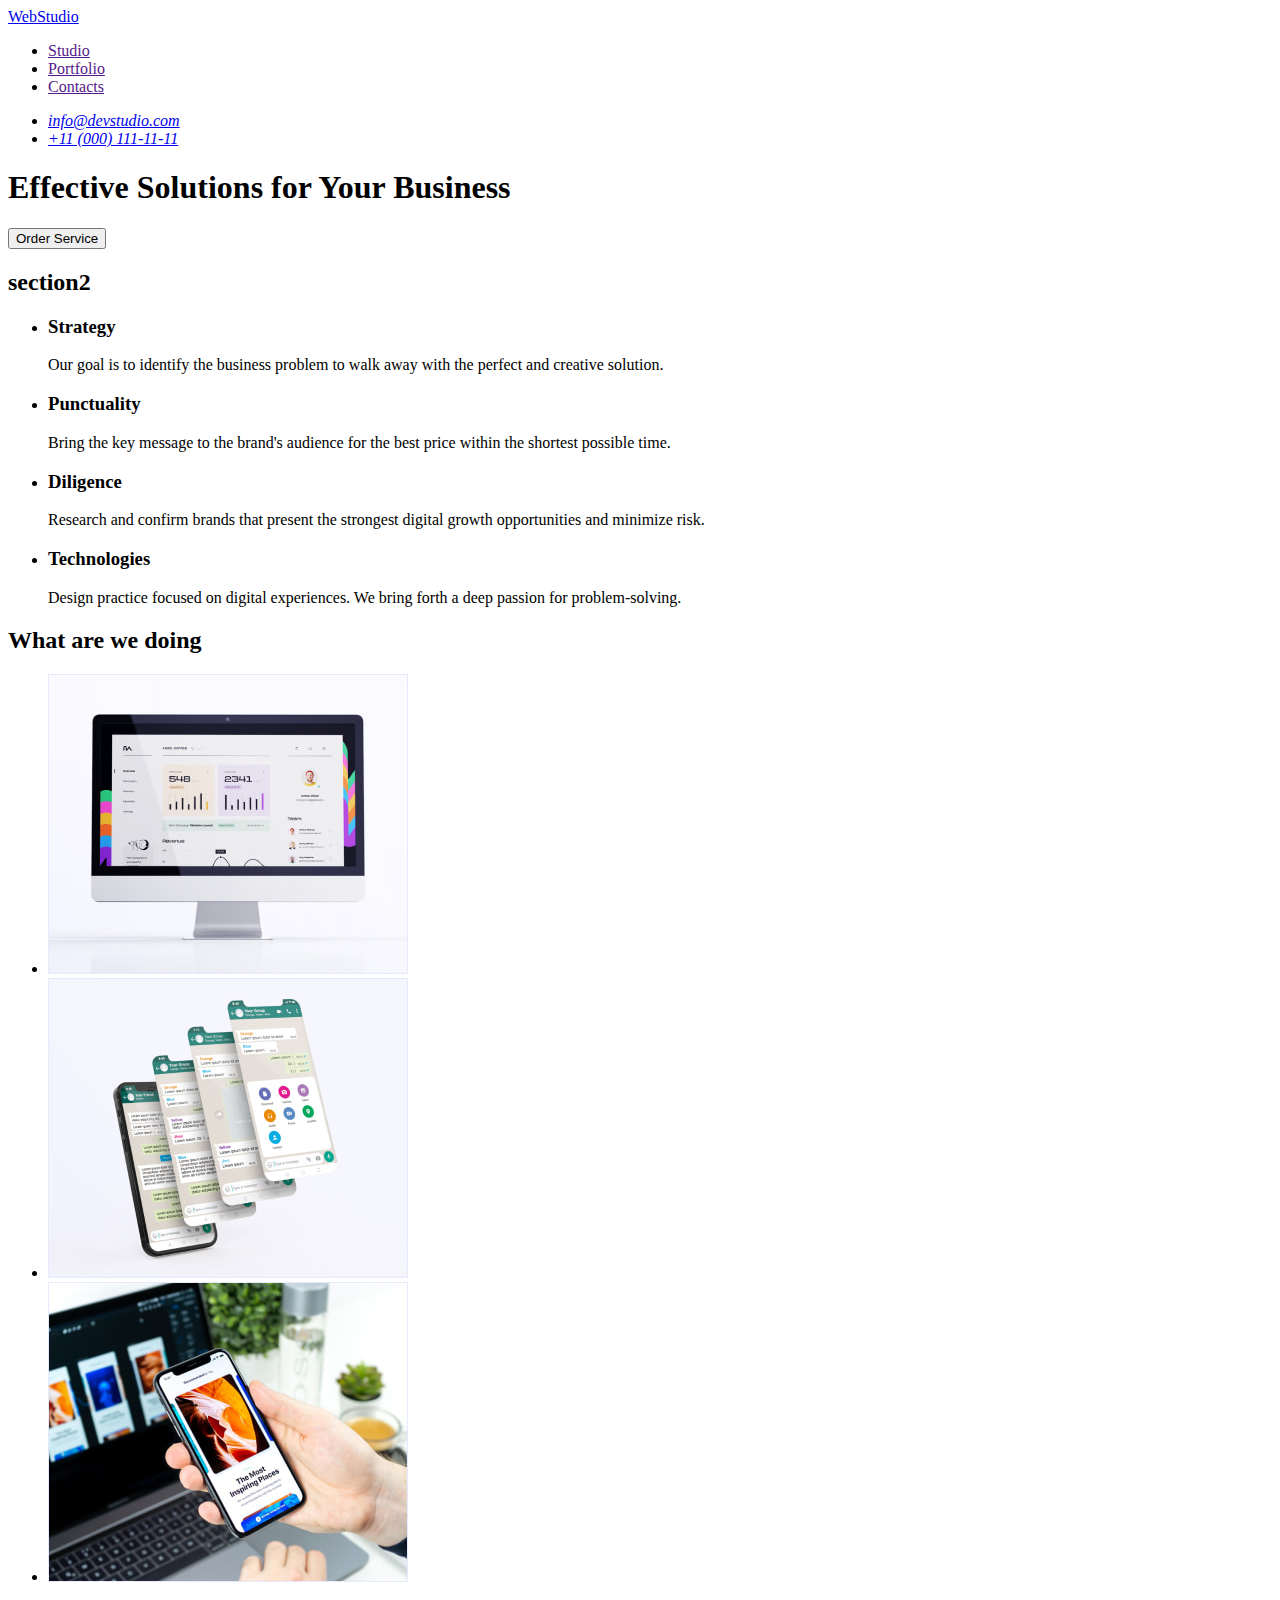
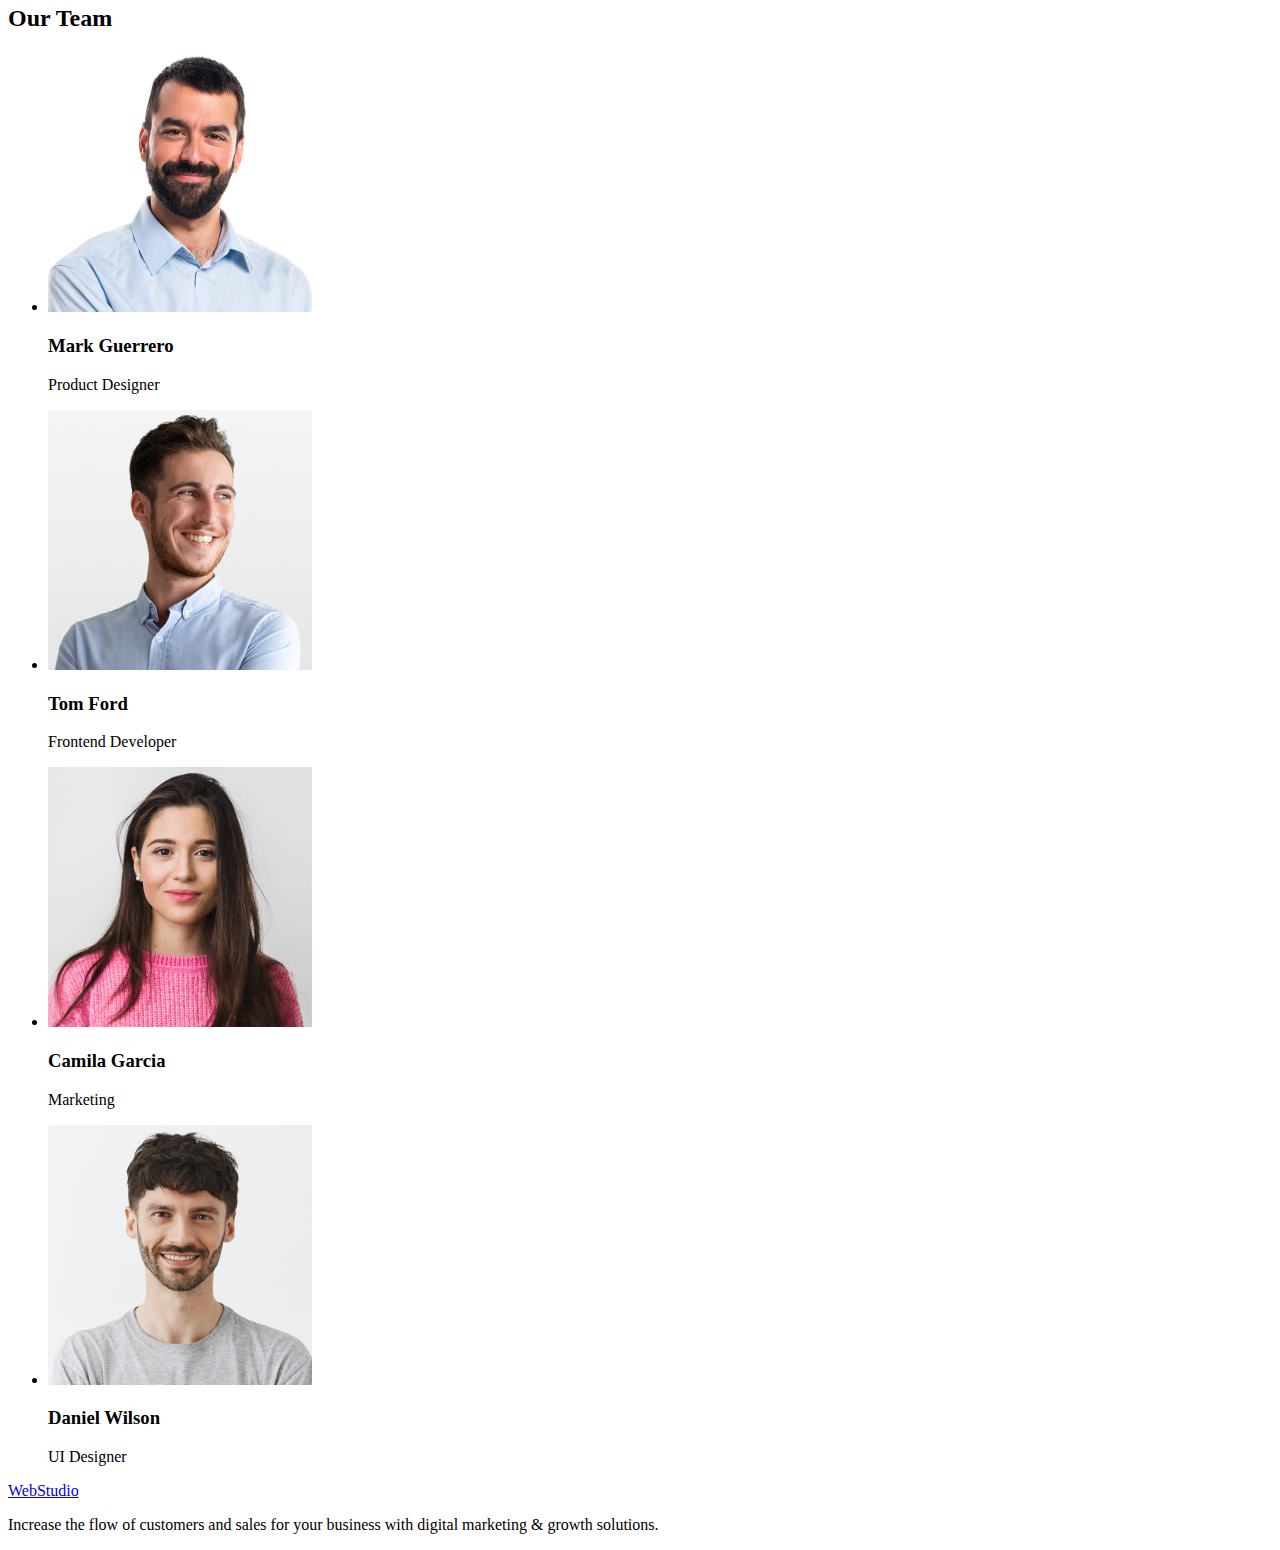
==== index.html @ d75c1fc1 "start" ====
<!DOCTYPE html>
<html lang="en">
<head>
    <meta charset="UTF-8">
    <meta http-equiv="X-UA-Compatible" content="IE=edge">
    <meta name="viewport" content="width=device-width, initial-scale=1.0">
    <title>Document</title>
</head>
<body>
    <!--Header section-->
    <header>
        <nav>
        <a href="./index.html">WebStudio</a>
        <ul>
            <li><a href="">Studio</a></li>
            <li><a href="">Portfolio</a></li>
            <li><a href="">Contacts</a></li>
        </ul>
        </nav>
        <address>
        <ul>
            <li><a href="mailto:info@devstudio.com">info@devstudio.com</a></li>
            <li><a href="tel:+110001111111">+11 (000) 111-11-11</a></li>
        </ul>
        </address>
    </header>
    <main>
        <!--Hero section-->
        <section>
            <h1>Effective Solutions for Your Business</h1>
            <button type="button">Order Service</button>
        </section>
        <!--About section-->
        <section>
            <h2>section2</h2>
            <ul>
                <li>
                    <h3>Strategy</h3>
                    <p>Our goal is to identify the business
                    problem to walk away with the perfect and creative solution.</p>
                </li>
                <li>
                    <h3>Punctuality</h3>
                    <p>Bring the key message to the brand's audience for the best price within the shortest possible time.</p>
                </li>
                <li>
                    <h3>Diligence</h3>
                    <p>Research and confirm brands that present the strongest digital growth opportunities and minimize risk.</p>
                </li>
                <li>
                    <h3>Technologies</h3>
                    <p>Design practice focused on digital experiences. We bring forth a deep passion for problem-solving.</p>
                </li>
            </ul>
        </section>
        <!--What are we doing section-->
        <section>
            <h2>What are we doing</h2>
            <ul>
                <li>
                    <img src="./images/whatarewedoing/img1.jpg" alt="desctop" width="360" height="300">
                </li>
                <li>
                    <img src="./images/whatarewedoing/img2.jpg" alt="application" width="360" height="300">
                </li>
                <li>
                    <img src="./images/whatarewedoing/img3.jpg" alt="smartphone" width="360" height="300">
                </li>
            </ul>
        </section>
        <!--Our Team section-->
        <section>
            <h2>Our Team</h2>
            <ul>
                <li>
                    <img src="./images/team/img1.jpg" alt="Product-Designer" width="264" height="260">
                    <h3>Mark Guerrero</h3>
                    <p>Product Designer</p>
                </li>
                <li>
                    <img src="./images/team/img2.jpg" alt="Frontend-Developer" width="264" height="260">
                    <h3>Tom Ford</h3>
                    <p>Frontend Developer</p>
                </li>
                <li>
                    <img src="./images/team/img3.jpg" alt="Marketing" width="264" height="260">
                    <h3>Camila Garcia</h3>
                    <p>Marketing</p>
                </li>
                <li>
                    <img src="./images/team/img4.jpg" alt="UI-Designer" width="264" height="260">
                    <h3>Daniel Wilson</h3>
                    <p>UI Designer</p>
                </li>
            </ul>
        </section>
    </main>
    <!--Footer section-->
    <footer>
        <a href="./index.html">WebStudio</a>
        <p>Increase the flow of customers and sales for your business with digital marketing & growth solutions.</p>
    </footer>
</body>
</html>
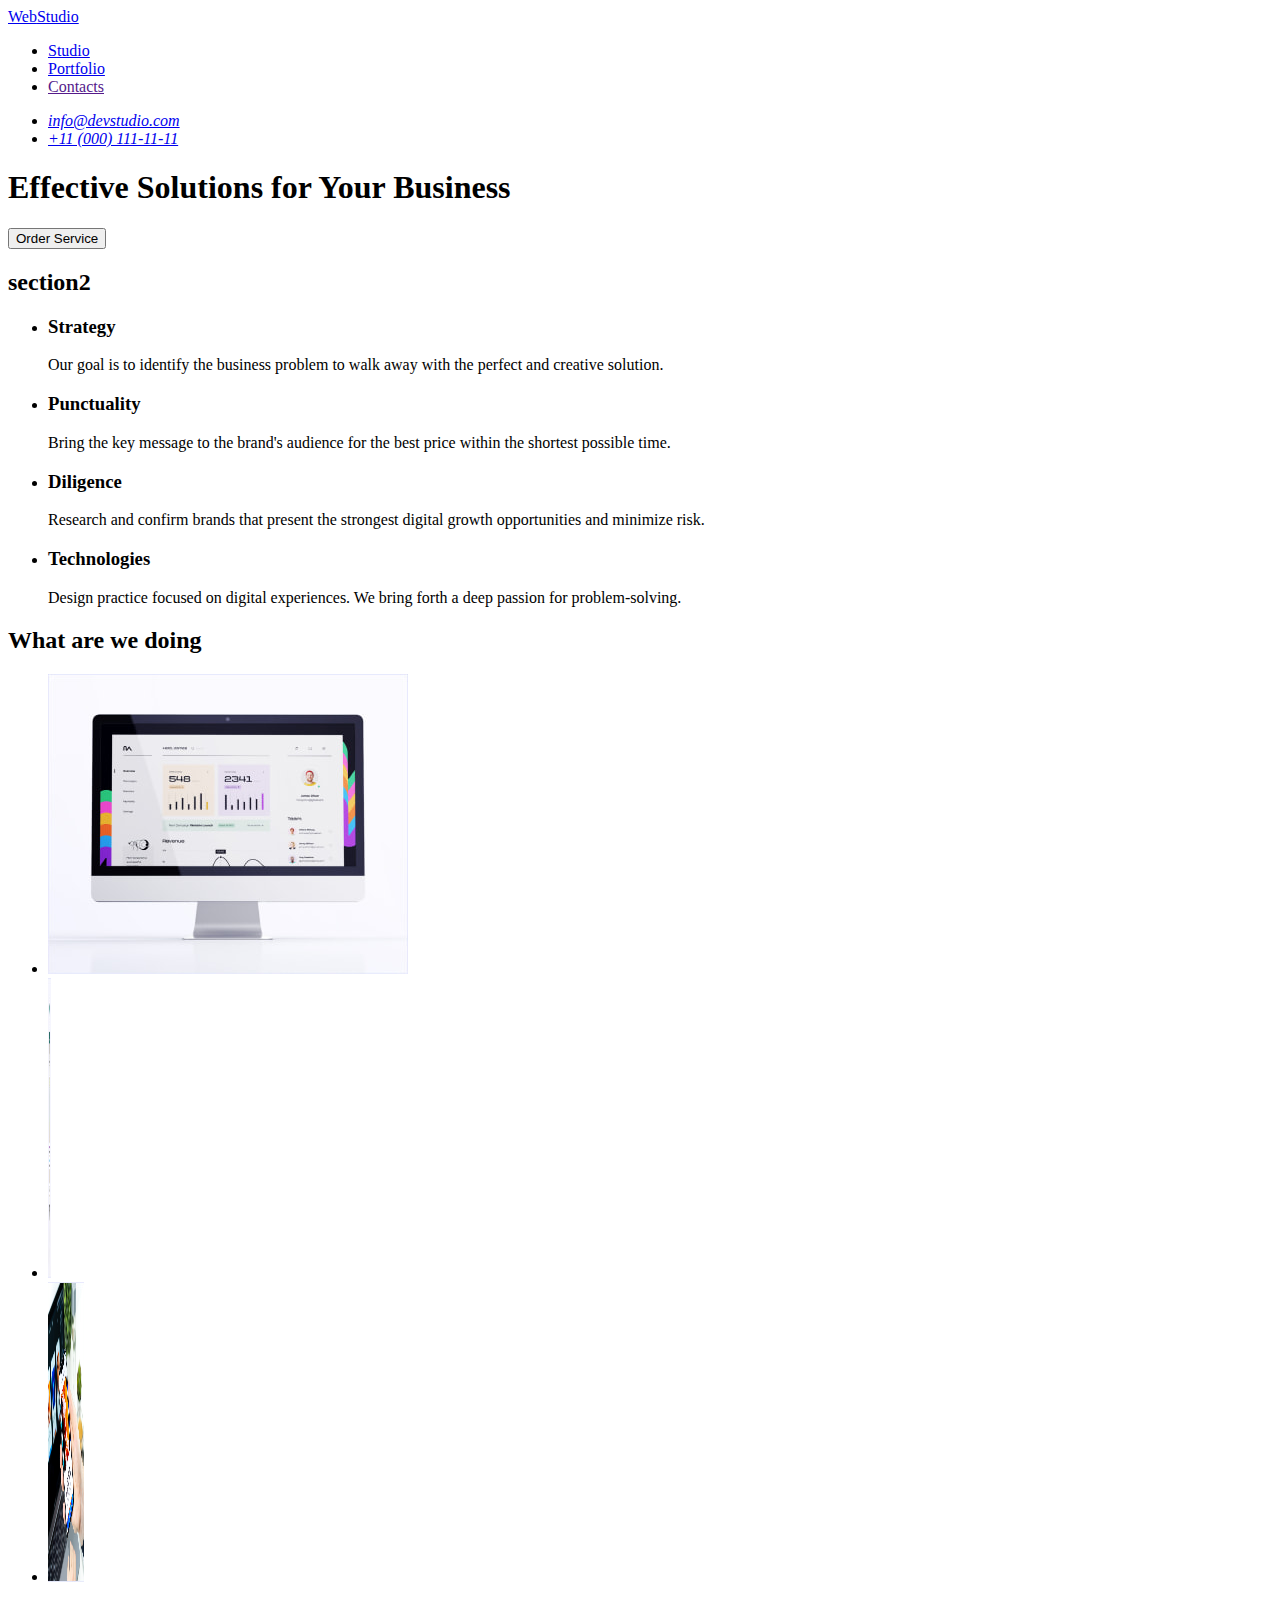
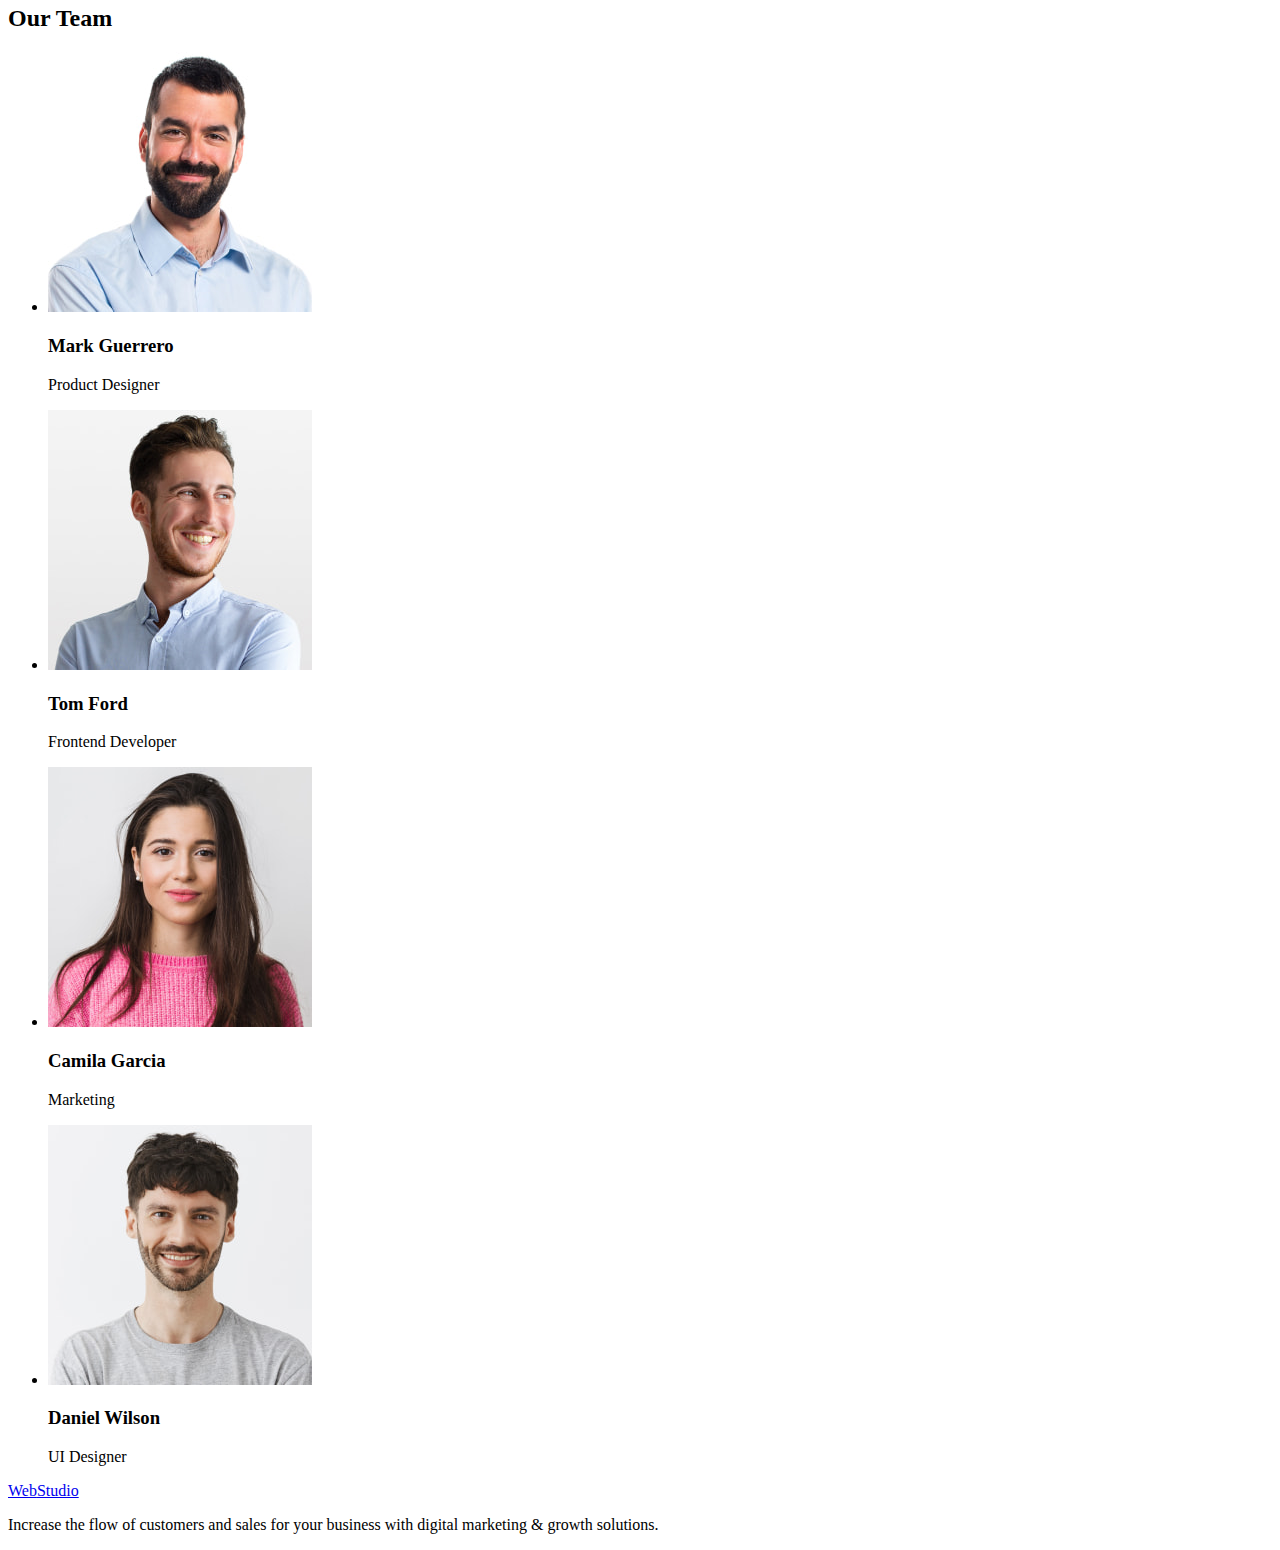
==== commit 77fb0b7c: "firstday" ====
--- a/index.html
+++ b/index.html
@@ -1,104 +1,170 @@
 <!DOCTYPE html>
 <html lang="en">
-<head>
-    <meta charset="UTF-8">
-    <meta http-equiv="X-UA-Compatible" content="IE=edge">
-    <meta name="viewport" content="width=device-width, initial-scale=1.0">
+  <head>
+    <meta charset="UTF-8" />
+    <meta http-equiv="X-UA-Compatible" content="IE=edge" />
+    <meta name="viewport" content="width=device-width, initial-scale=1.0" />
     <title>Document</title>
-</head>
-<body>
+    <!--Styles Fonts-->
+    <link rel="preconnect" href="https://fonts.googleapis.com" />
+    <link rel="preconnect" href="https://fonts.gstatic.com" crossorigin />
+    <link
+      href="https://fonts.googleapis.com/css2?family=Raleway:wght@800&family=Roboto:wght@400;500;700;900&display=swap"
+      rel="stylesheet"
+    />
+    <!--Styles proect-->
+    <link rel="stylesheet" href="./css/styles.ccs" />
+  </head>
+  <body>
     <!--Header section-->
-    <header>
-        <nav>
-        <a href="./index.html">WebStudio</a>
+    <header class="">
+      <nav class="">
+        <a class="" href="./index.html">Web<span>Studio</span></a>
+        <ul class="">
+          <li class=""><a href="./index.html">Studio</a></li>
+          <li class=""><a href="./portfolio.html">Portfolio</a></li>
+          <li class=""><a href="">Contacts</a></li>
+        </ul>
+      </nav>
+      <address class="">
+        <ul class="">
+          <li class=""><a href="mailto:info@devstudio.com">info@devstudio.com</a></li>
+          <li class=""><a href="tel:+110001111111">+11 (000) 111-11-11</a></li>
+        </ul>
+      </address>
+    </header>
+    <main class="">
+      <!--Hero section-->
+      <section class="">
+        <h1 class="">Effective Solutions for Your Business</h1>
+        <button type="button" class="">Order Service</button>
+      </section>
+      <!--About section-->
+      <section class="">
+        <h2 class="">section2</h2>
         <ul>
-            <li><a href="">Studio</a></li>
-            <li><a href="">Portfolio</a></li>
-            <li><a href="">Contacts</a></li>
+          <li class="">
+            <h3 class="">Strategy</h3>
+            <p class=""
+              >Our goal is to identify the business problem to walk away with the perfect and
+              creative solution.</p
+            >
+          </li>
+          <li class="">
+            <h3 class="">Punctuality</h3>
+            <p class=""
+              >Bring the key message to the brand's audience for the best price within the shortest
+              possible time.</p
+            >
+          </li>
+          <li class="">
+            <h3 class="">Diligence</h3>
+            <p class=""
+              >Research and confirm brands that present the strongest digital growth opportunities
+              and minimize risk.</p
+            >
+          </li>
+          <li class="">
+            <h3 class="">Technologies</h3>
+            <p class=""
+              >Design practice focused on digital experiences. We bring forth a deep passion for
+              problem-solving.</p
+            >
+          </li>
         </ul>
-        </nav>
-        <address>
-        <ul>
-            <li><a href="mailto:info@devstudio.com">info@devstudio.com</a></li>
-            <li><a href="tel:+110001111111">+11 (000) 111-11-11</a></li>
+      </section>
+      <!--What are we doing section-->
+      <section class="">
+        <h2 class="">What are we doing</h2>
+        <ul class="">
+          <li class="">
+            <img
+              class=""
+              src="./images/whatarewedoing/img1.jpg"
+              alt="desctop"
+              width="360"
+              height="300"
+            />
+          </li>
+          <li>
+            <img
+              class=""
+              src="./images/whatarewedoing/img2.jpg"
+              alt="applicati
+                    on"
+              width="3
+                    60"
+              height="300"
+            />
+          </li>
+          <li>
+            <img
+              class=""
+              src="./images/whatarewedoing/img3.jpg"
+              alt="smartphon
+                    e"
+              width="36
+                    0"
+              height="300"
+            />
+          </li>
         </ul>
-        </address>
-    </header>
-    <main>
-        <!--Hero section-->
-        <section>
-            <h1>Effective Solutions for Your Business</h1>
-            <button type="button">Order Service</button>
-        </section>
-        <!--About section-->
-        <section>
-            <h2>section2</h2>
-            <ul>
-                <li>
-                    <h3>Strategy</h3>
-                    <p>Our goal is to identify the business
-                    problem to walk away with the perfect and creative solution.</p>
-                </li>
-                <li>
-                    <h3>Punctuality</h3>
-                    <p>Bring the key message to the brand's audience for the best price within the shortest possible time.</p>
-                </li>
-                <li>
-                    <h3>Diligence</h3>
-                    <p>Research and confirm brands that present the strongest digital growth opportunities and minimize risk.</p>
-                </li>
-                <li>
-                    <h3>Technologies</h3>
-                    <p>Design practice focused on digital experiences. We bring forth a deep passion for problem-solving.</p>
-                </li>
-            </ul>
-        </section>
-        <!--What are we doing section-->
-        <section>
-            <h2>What are we doing</h2>
-            <ul>
-                <li>
-                    <img src="./images/whatarewedoing/img1.jpg" alt="desctop" width="360" height="300">
-                </li>
-                <li>
-                    <img src="./images/whatarewedoing/img2.jpg" alt="application" width="360" height="300">
-                </li>
-                <li>
-                    <img src="./images/whatarewedoing/img3.jpg" alt="smartphone" width="360" height="300">
-                </li>
-            </ul>
-        </section>
-        <!--Our Team section-->
-        <section>
-            <h2>Our Team</h2>
-            <ul>
-                <li>
-                    <img src="./images/team/img1.jpg" alt="Product-Designer" width="264" height="260">
-                    <h3>Mark Guerrero</h3>
-                    <p>Product Designer</p>
-                </li>
-                <li>
-                    <img src="./images/team/img2.jpg" alt="Frontend-Developer" width="264" height="260">
-                    <h3>Tom Ford</h3>
-                    <p>Frontend Developer</p>
-                </li>
-                <li>
-                    <img src="./images/team/img3.jpg" alt="Marketing" width="264" height="260">
-                    <h3>Camila Garcia</h3>
-                    <p>Marketing</p>
-                </li>
-                <li>
-                    <img src="./images/team/img4.jpg" alt="UI-Designer" width="264" height="260">
-                    <h3>Daniel Wilson</h3>
-                    <p>UI Designer</p>
-                </li>
-            </ul>
-        </section>
+      </section>
+      <!--Our Team section-->
+      <section class="">
+        <h2 class="">Our Team</h2>
+        <ul class="">
+          <li class="">
+            <img
+              class=""
+              src="./images/team/img1.jpg"
+              alt="Product-Designer"
+              width="264"
+              height="260"
+            />
+            <h3 class="">Mark Guerrero</h3>
+            <p class="">Product Designer</p>
+          </li>
+          <li>
+            <img
+              class=""
+              src="./images/team/img2.jpg"
+              alt="Frontend-Developer
+                    "
+              width="264
+                    "
+              height="260"
+            />
+            <h3 class="">Tom Ford</h3>
+            <p class="">Frontend Developer</p>
+          </li>
+          <li class="">
+            <img
+              class=""
+              src="./images/team/img3.jpg"
+              alt="Marketing"
+              width="
+                    264"
+              height="260"
+            />
+            <h3 class="">Camila Garcia</h3>
+            <p class="">Marketing</p>
+          </li>
+          <li class="">
+            <img class="" src="./images/team/img4.jpg" alt="UI-Designer" width="264" height="260" />
+            <h3 class="">Daniel Wilson</h3>
+            <p class="">UI Designer</p>
+          </li>
+        </ul>
+      </section>
     </main>
     <!--Footer section-->
-    <footer>
-        <a href="./index.html">WebStudio</a>
-        <p>Increase the flow of customers and sales for your business with digital marketing & growth solutions.</p>
+    <footer class="">
+      <a class="" href="./index.html">Web<span>Studio</span></a>
+      <p class=""
+        >Increase the flow of customers and sales for your business with digital marketing & growth
+        solutions.</p
+      >
     </footer>
-</body>
-</html>+  </body>
+</html>
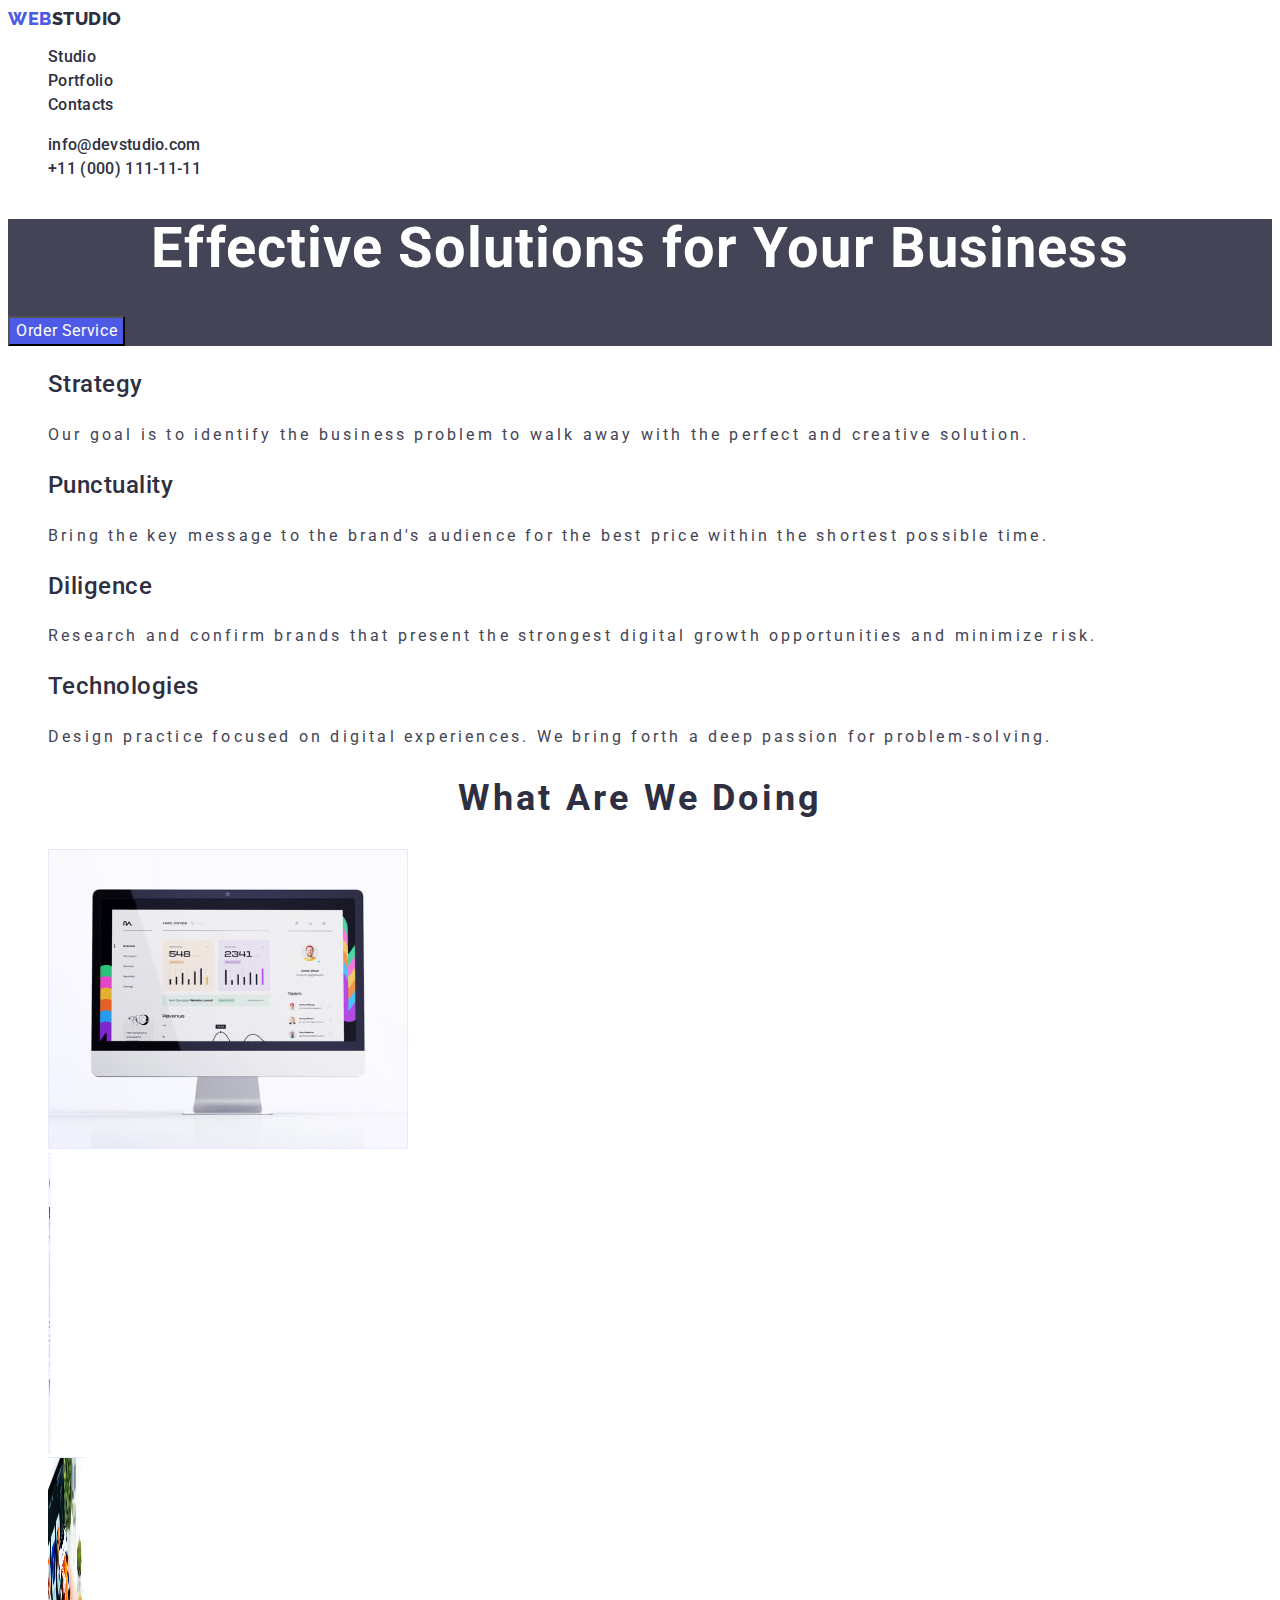
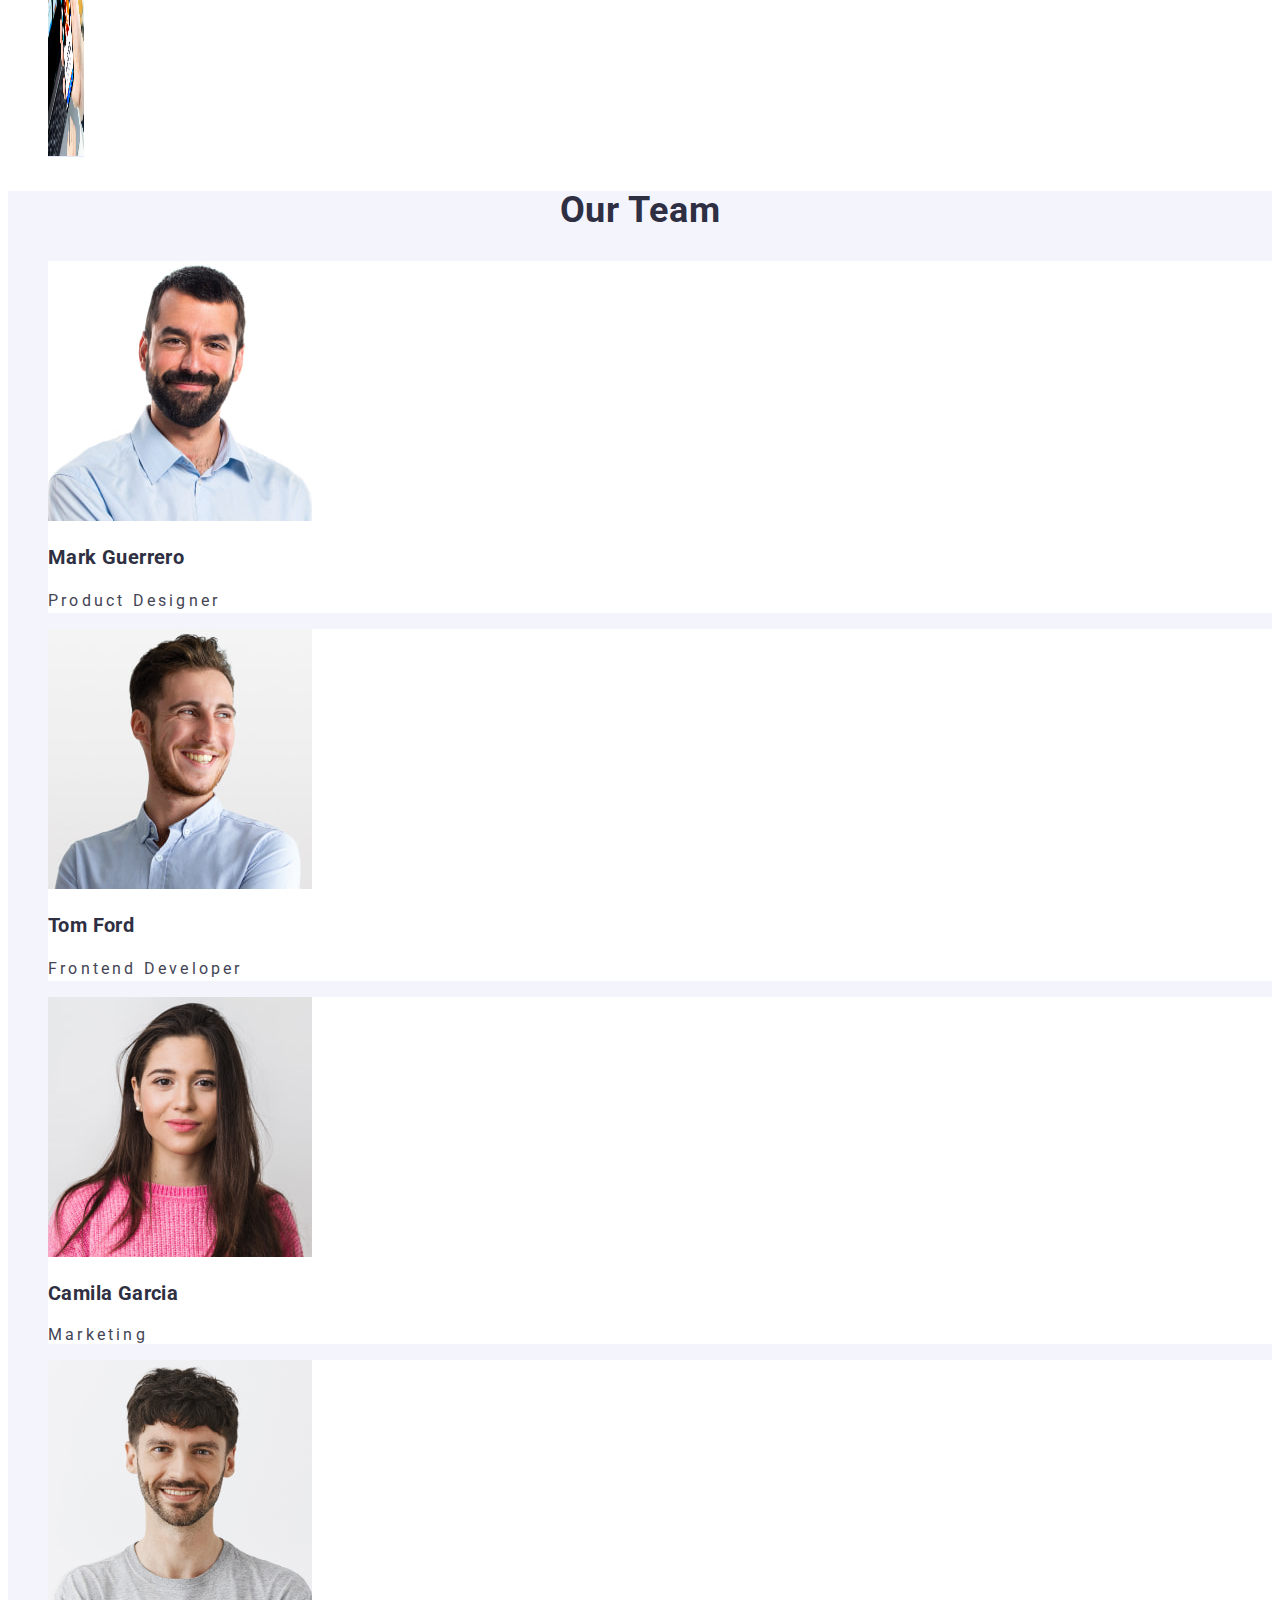
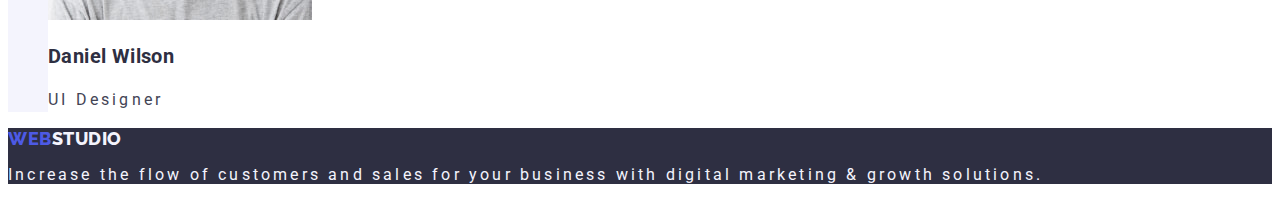
==== commit 7af93d1c: "secondday" ====
--- a/index.html
+++ b/index.html
@@ -13,82 +13,90 @@
       rel="stylesheet"
     />
     <!--Styles proect-->
-    <link rel="stylesheet" href="./css/styles.ccs" />
+    <link rel="stylesheet" href="./css/styles.css" />
   </head>
   <body>
     <!--Header section-->
-    <header class="">
-      <nav class="">
-        <a class="" href="./index.html">Web<span>Studio</span></a>
-        <ul class="">
-          <li class=""><a href="./index.html">Studio</a></li>
-          <li class=""><a href="./portfolio.html">Portfolio</a></li>
-          <li class=""><a href="">Contacts</a></li>
+    <header class="header">
+      <nav class="header-nav">
+        <a class="logo-link link" href="./index.html">Web<span class="web-logo">Studio</span></a>
+        <ul class="header-nav-list list">
+          <li class="header-nav-iteam">
+            <a class="header-link link" href="./index.html">Studio</a></li
+          >
+          <li class="header-nav-iteam">
+            <a class="header-link link" href="./portfolio.html">Portfolio</a></li
+          >
+          <li class="header-nav-iteam"> <a class="header-link link" href="">Contacts</a></li>
         </ul>
       </nav>
-      <address class="">
-        <ul class="">
-          <li class=""><a href="mailto:info@devstudio.com">info@devstudio.com</a></li>
-          <li class=""><a href="tel:+110001111111">+11 (000) 111-11-11</a></li>
+      <address class="header-address">
+        <ul class="header-address-list list">
+          <li class="header-link">
+            <a class="header-link link" href="mailto:info@devstudio.com">info@devstudio.com</a></li
+          >
+          <li class="header-link">
+            <a class="header-link link" href="tel:+110001111111">+11 (000) 111-11-11</a></li
+          >
         </ul>
       </address>
     </header>
-    <main class="">
+    <main>
       <!--Hero section-->
-      <section class="">
-        <h1 class="">Effective Solutions for Your Business</h1>
-        <button type="button" class="">Order Service</button>
+      <section class="hero-st">
+        <h1 class="hero-title">Effective Solutions for Your Business</h1>
+        <button type="button" class="hero-btn">Order Service</button>
       </section>
       <!--About section-->
-      <section class="">
-        <h2 class="">section2</h2>
-        <ul>
-          <li class="">
-            <h3 class="">Strategy</h3>
-            <p class=""
+      <section class="about">
+        <h2 class="about-title" hidden>section2</h2>
+        <ul class="about-list list">
+          <li class="about-list iteam">
+            <h3 class="about-title-main">Strategy</h3>
+            <p class="about-tx"
               >Our goal is to identify the business problem to walk away with the perfect and
               creative solution.</p
             >
           </li>
-          <li class="">
-            <h3 class="">Punctuality</h3>
-            <p class=""
+          <li class="about-list iteam">
+            <h3 class="about-title-main">Punctuality</h3>
+            <p class="about-tx"
               >Bring the key message to the brand's audience for the best price within the shortest
               possible time.</p
             >
           </li>
-          <li class="">
-            <h3 class="">Diligence</h3>
-            <p class=""
+          <li class="about-list iteam">
+            <h3 class="about-title-main">Diligence</h3>
+            <p class="about-tx"
               >Research and confirm brands that present the strongest digital growth opportunities
               and minimize risk.</p
             >
           </li>
-          <li class="">
-            <h3 class="">Technologies</h3>
-            <p class=""
+          <li class="about-list iteam">
+            <h3 class="about-title-main">Technologies</h3>
+            <p class="about-tx"
               >Design practice focused on digital experiences. We bring forth a deep passion for
               problem-solving.</p
             >
           </li>
         </ul>
       </section>
-      <!--What are we doing section-->
-      <section class="">
-        <h2 class="">What are we doing</h2>
-        <ul class="">
-          <li class="">
+      <!--Portfolio-->
+      <section class="portfolio">
+        <h2 class="portfolio-title">What are we doing</h2>
+        <ul class="portfolio-list list">
+          <li class="portfolio-list-iteam">
             <img
-              class=""
+              class="portfolio-img"
               src="./images/whatarewedoing/img1.jpg"
               alt="desctop"
               width="360"
               height="300"
             />
           </li>
-          <li>
+          <li class="portfolio-list-iteam">
             <img
-              class=""
+              class="portfolio-img"
               src="./images/whatarewedoing/img2.jpg"
               alt="applicati
                     on"
@@ -97,9 +105,9 @@
               height="300"
             />
           </li>
-          <li>
+          <li class="portfolio-list-iteam">
             <img
-              class=""
+              class="portfolio-img"
               src="./images/whatarewedoing/img3.jpg"
               alt="smartphon
                     e"
@@ -111,57 +119,60 @@
         </ul>
       </section>
       <!--Our Team section-->
-      <section class="">
-        <h2 class="">Our Team</h2>
-        <ul class="">
-          <li class="">
+      <section class="team">
+        <h2 class="team-title">Our Team</h2>
+        <ul class="team-list list">
+          <li class="team-list-iteam">
             <img
-              class=""
+              class="team-img"
               src="./images/team/img1.jpg"
               alt="Product-Designer"
               width="264"
               height="260"
             />
-            <h3 class="">Mark Guerrero</h3>
-            <p class="">Product Designer</p>
+            <h3 class="team-name">Mark Guerrero</h3>
+            <p class="team-tx">Product Designer</p>
           </li>
-          <li>
+          <li class="team-list-iteam">
             <img
-              class=""
+              class="team-img"
               src="./images/team/img2.jpg"
-              alt="Frontend-Developer
-                    "
-              width="264
-                    "
+              alt="Frontend-Developer"
+              width="264"
               height="260"
             />
-            <h3 class="">Tom Ford</h3>
-            <p class="">Frontend Developer</p>
+            <h3 class="team-name">Tom Ford</h3>
+            <p class="team-tx">Frontend Developer</p>
           </li>
-          <li class="">
+          <li class="team-list-iteam">
             <img
-              class=""
+              class="team-img"
               src="./images/team/img3.jpg"
               alt="Marketing"
-              width="
-                    264"
+              width="264"
               height="260"
             />
-            <h3 class="">Camila Garcia</h3>
-            <p class="">Marketing</p>
+            <h3 class="team-name">Camila Garcia</h3>
+            <p class="team-px">Marketing</p>
           </li>
-          <li class="">
-            <img class="" src="./images/team/img4.jpg" alt="UI-Designer" width="264" height="260" />
-            <h3 class="">Daniel Wilson</h3>
-            <p class="">UI Designer</p>
+          <li class="team-list-iteam">
+            <img
+              class="team-img"
+              src="./images/team/img4.jpg"
+              alt="UI-Designer"
+              width="264"
+              height="260"
+            />
+            <h3 class="team-name">Daniel Wilson</h3>
+            <p class="team-tx">UI Designer</p>
           </li>
         </ul>
       </section>
     </main>
     <!--Footer section-->
-    <footer class="">
-      <a class="" href="./index.html">Web<span>Studio</span></a>
-      <p class=""
+    <footer class="footer">
+      <a class="logo-link link" href="./index.html">Web<span class="footer-logo">Studio</span></a>
+      <p class="footer-tx"
         >Increase the flow of customers and sales for your business with digital marketing & growth
         solutions.</p
       >
--- a/css/styles.css
+++ b/css/styles.css
@@ -0,0 +1,256 @@
+:root {
+    /* Color */
+    --main-txt-cl: #434455;
+    --background-cl: #FFFFFF;
+    --link-cl: #2E2F42;
+    --color-cloud: #f4f4fd;
+    --logo-cl: #4D5AE5;
+    --activ-cl: #404bbf;
+    --hero-cl: #FFFFFF;
+    /* Fonts */
+    --main-ft: Roboto, sans-serif;
+    --second-ft: Raleway, sans-serif;
+}
+
+/**
+  |============================
+  | Base style
+  |============================
+*/
+
+body {
+    font-family: var(--main-ft);
+    font-size: 16px;
+    list-style: 1.5;
+    letter-spacing: 0.2em;
+    color: var(--main-txt-cl);
+    background-color: var(--background-cl);
+}
+
+/* reset start */
+
+.link {
+    text-decoration: none;
+}
+.list {
+    list-style: none;
+}
+
+/**
+  |============================
+  | Header
+  |============================
+*/
+
+.logo-link {
+    font-family: var(--second-ft);
+    font-style: normal;
+    font-weight: 800;
+    font-size: 18px;
+    line-height: 1.17;
+    display: flex;
+    align-items: center;
+    letter-spacing: 0.03em;
+    text-transform: uppercase;
+    color: var(--logo-cl);
+}
+
+.web-logo {
+    font-family: var(--second-ft);
+    font-style: normal;
+    font-weight: 800;
+    font-size: 18px;
+    line-height: 1.17;
+    display: flex;
+    align-items: center;
+    letter-spacing: 0.03em;
+    text-transform: uppercase;
+    color: var(--link-cl);
+}
+
+.header-link {
+    font-family: var(--main-ft);
+    font-style: normal;
+    font-weight: 500;
+    font-size: 16px;
+    line-height: 1.5;
+    letter-spacing: 0.02em;
+    color: var(--link-cl);
+}
+
+.header-link:hover,
+.header-link:focus {
+    color: var(--activ-cl);
+}
+
+.header-address {
+    font-style: normal;
+    font-weight: 400;
+    line-height: 1.5;
+    color: var(--main-txt-cl);
+}
+
+.header-address > .header-link {
+    color: var(--main-txt-cl);
+}
+
+.header-mail:hover,
+.header-mail:focus {
+    color: var(--activ-cl);
+}
+
+/**
+  |============================
+  | Hero
+  |============================
+*/
+
+.hero-st {
+    background-color: var(--main-txt-cl);
+}
+
+.hero-title {
+    font-size: 56px;
+    line-height: 1.07;
+    text-align: center;
+    letter-spacing: 0.02em;
+    color: var(--hero-cl);
+}
+
+.hero-btn {
+    background-color: #4D5AE5;
+    font-family: var(--main-ft);
+    font-weight: 500px;
+    font-size: 16px;
+    line-height: 1.5;
+    letter-spacing: 0.04em;
+    color: var(--hero-cl);
+    cursor: pointer;
+}
+
+.hero-btn:hover,
+.hero-btn:focus {
+    color: var(--hero-cl);
+    background-color: var(--activ-cl);
+}
+
+/**
+  |============================
+  | About
+  |============================
+*/
+
+.about-title-main {
+    font-weight: 500;
+    font-size: 24px;
+    line-height: 1.2;
+    letter-spacing: 0.02em;
+    color: var(--link-cl);
+}
+
+.about-tx {
+    line-height: 1.5;
+}
+
+/**
+  |============================
+  | Portfolio
+  |============================
+*/
+
+.portfolio-title {
+    font-size: 36px;
+    line-height: 1.11;
+    text-align: center;
+    color: var(--link-cl);
+    text-transform: capitalize;
+}
+
+/**
+  |============================
+  | Team
+  |============================
+*/
+
+.team {
+    background-color: var(--color-cloud);
+}
+
+.team-title {
+    font-size: 36px;
+    line-height: 1.11;
+    text-align: center;
+    letter-spacing: 0.02em;
+    text-transform: capitalize;
+    color: var(--link-cl);
+}
+
+.team-list-iteam {
+    background-color: #FFFFFF;
+}
+
+.team-name {
+    font-weight: 500px;
+    font-size: 20px;
+    line-height: 1.2;
+    letter-spacing: 0.02em;
+    color: var(--link-cl);
+}
+
+.team-tx {
+    line-height: 1.5;
+}
+
+/**
+  |============================
+  | Footer
+  |============================
+*/
+
+.footer {
+    background-color: var(--link-cl);
+    color: var(--color-cloud);
+}
+.footer-logo {
+    color: var(--color-cloud);
+}
+
+/**
+  |============================
+  | Portfolio second page
+  |============================
+*/
+
+/* Filter section */
+.filter-bt {
+    font-family: var(--main-ft);
+    font-weight: 500px;
+    font-size: 16px;
+    line-height: 1.5;
+    text-align: center;
+    letter-spacing: 0.04em;
+    color: var(--logo-cl);
+    background-color: var(--color-cloud);
+    cursor: pointer;
+}
+
+.filter-bt:hover,
+.filter-bt:focus {
+    color: var(--background-cl);
+    background-color: var(--activ-cl);
+}
+
+/* Portfoilio section */
+
+.portfolio-title-two {
+    font-weight: 500px;
+    font-size: 20px;
+    line-height: 1.2;
+    letter-spacing: 0.02em;
+    color: var(--link-cl);
+}
+
+.portfolio-tx-two {
+    color: var(--main-txt-cl);
+    line-height: 1.5;
+}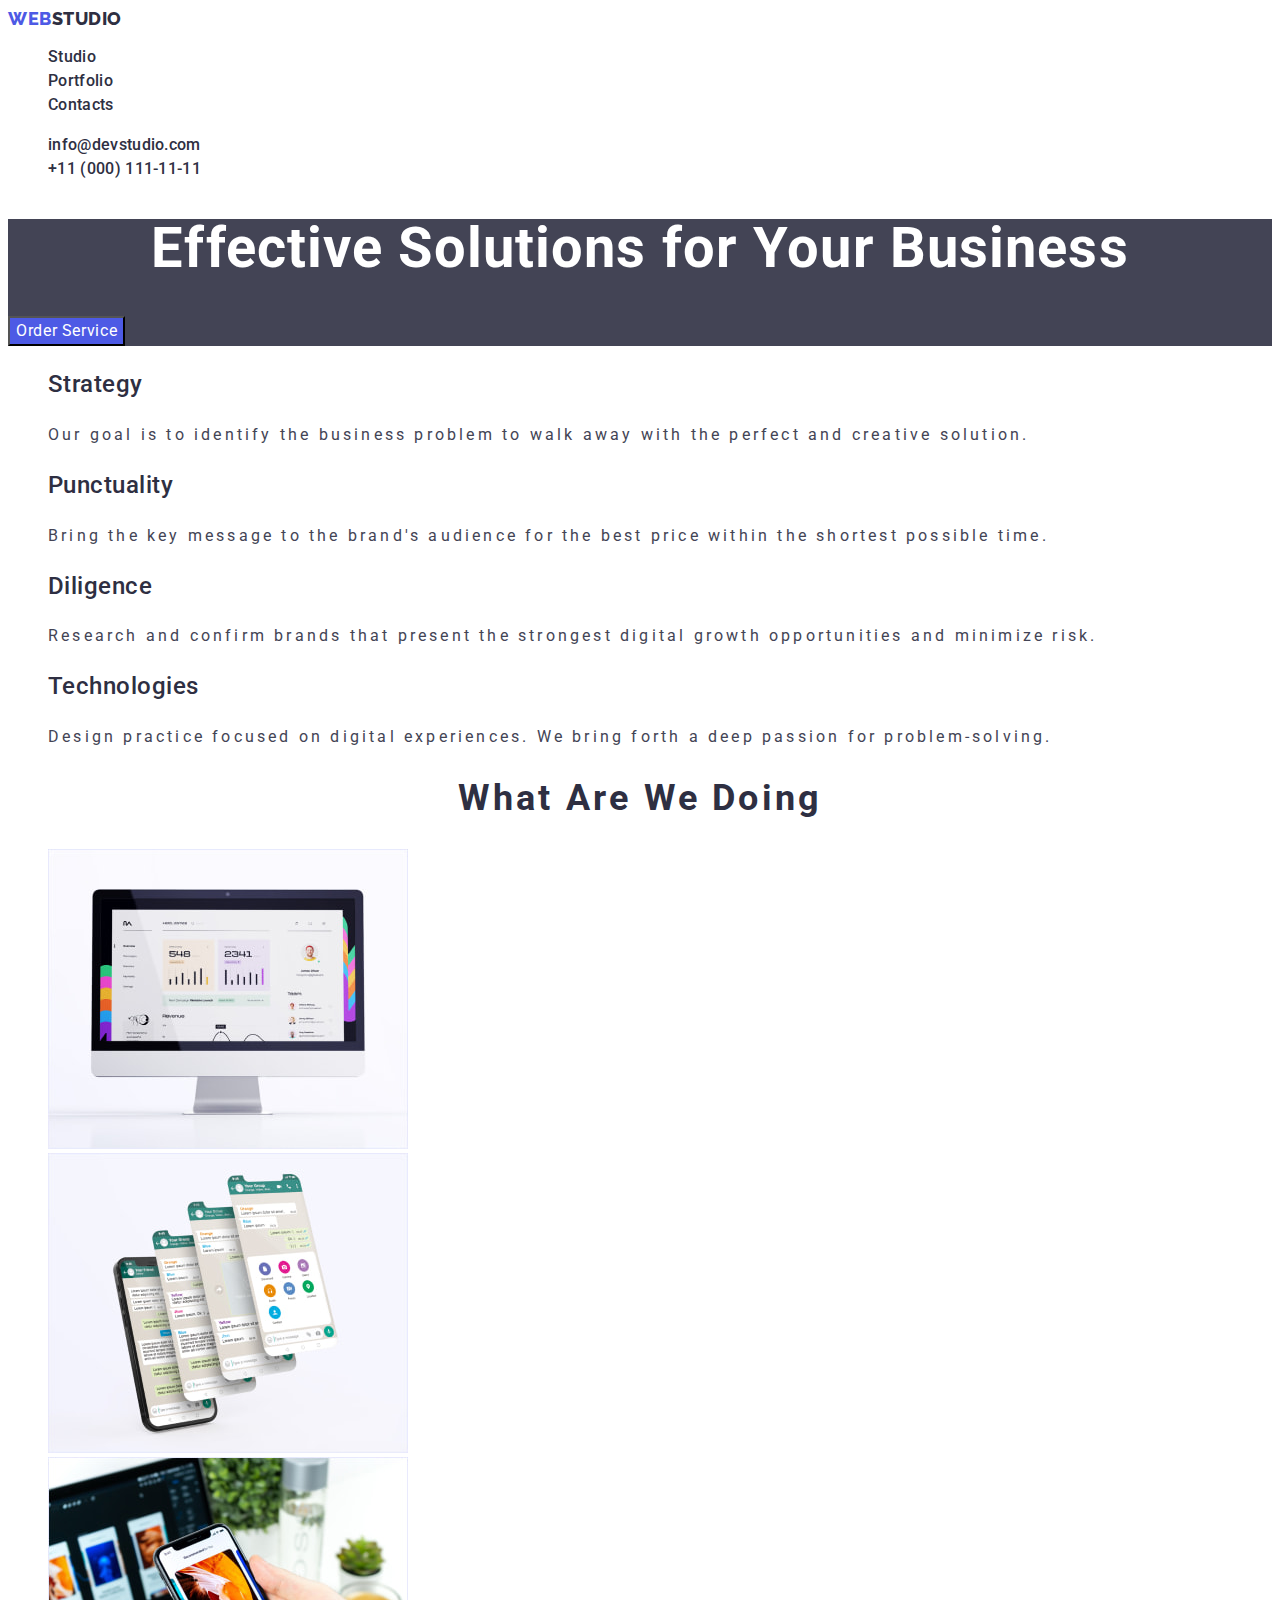
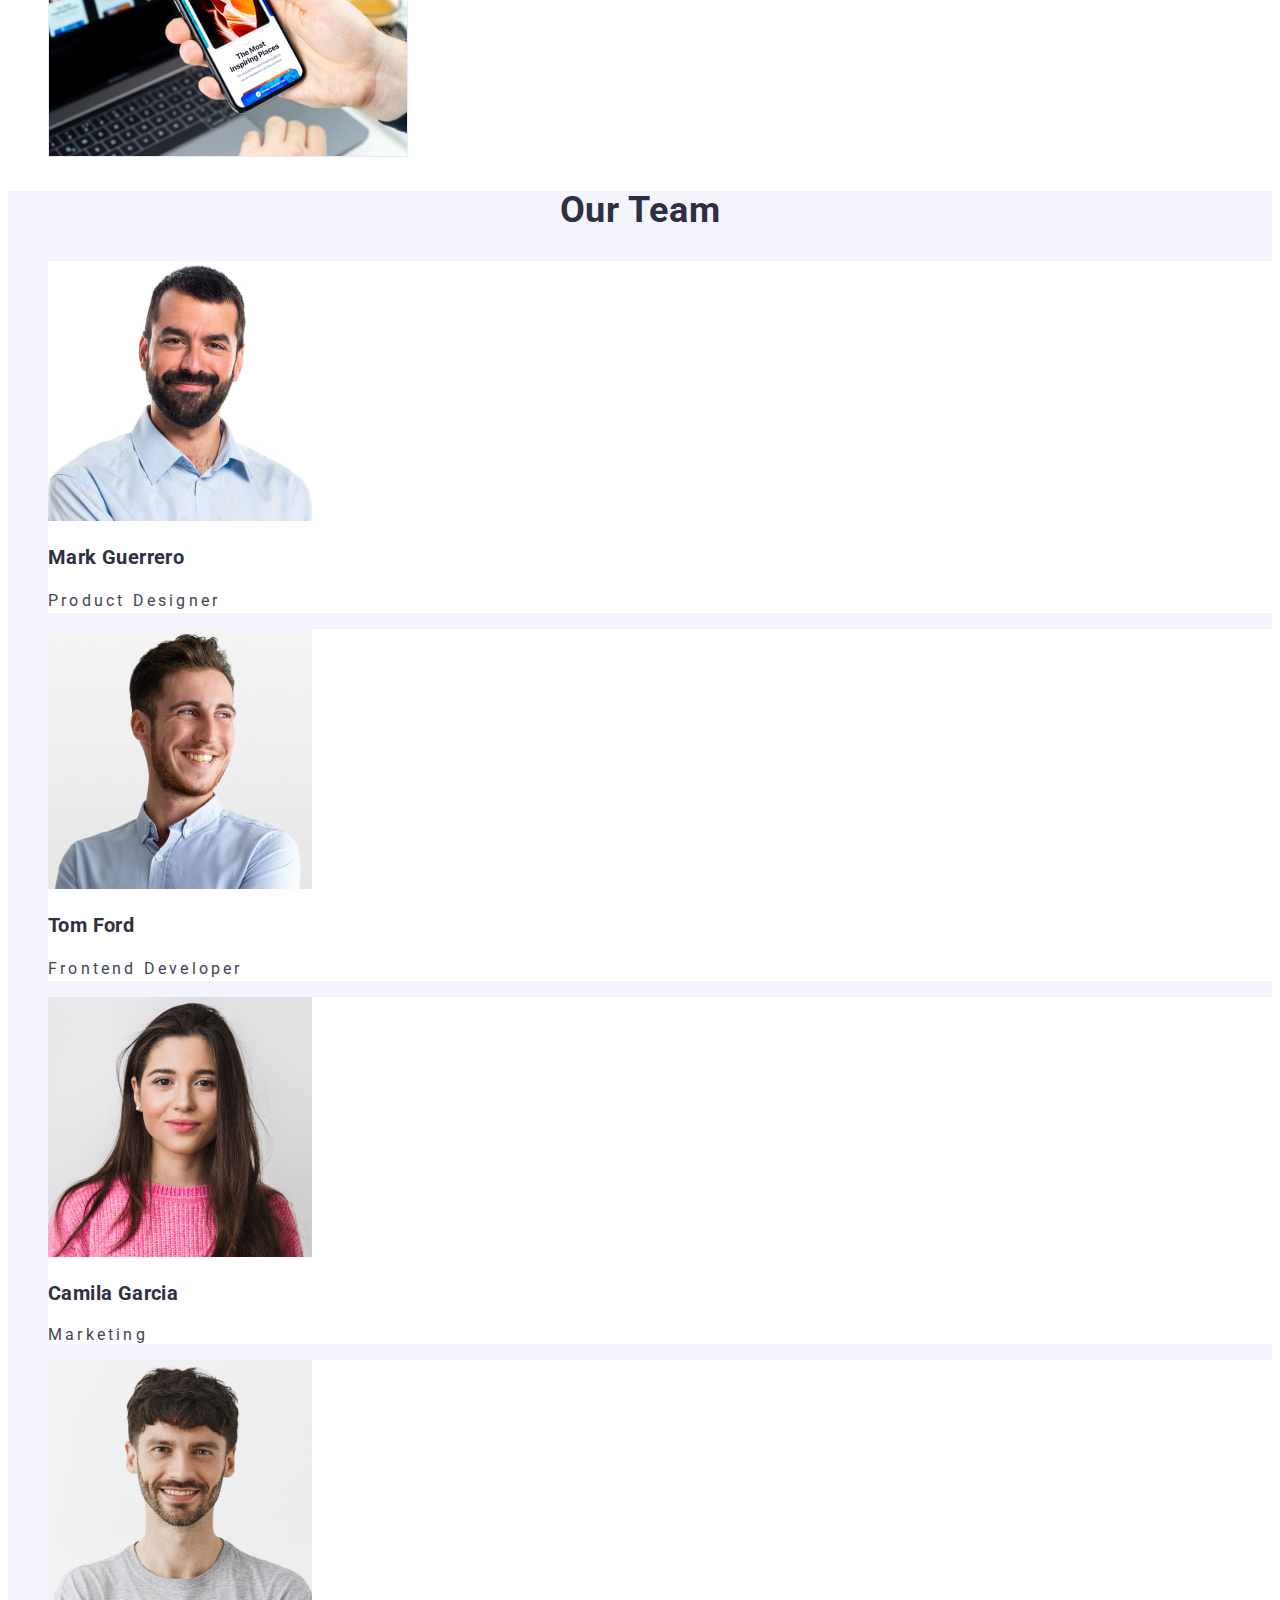
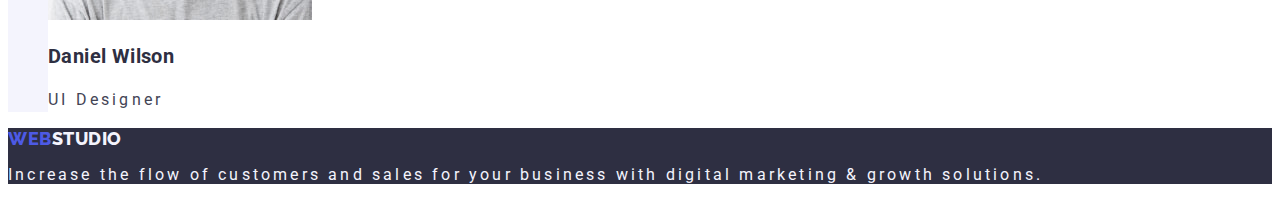
==== commit 63ee9eac: "fix1" ====
--- a/index.html
+++ b/index.html
@@ -98,10 +98,8 @@
             <img
               class="portfolio-img"
               src="./images/whatarewedoing/img2.jpg"
-              alt="applicati
-                    on"
-              width="3
-                    60"
+              alt="application"
+              width="360"
               height="300"
             />
           </li>
@@ -109,10 +107,8 @@
             <img
               class="portfolio-img"
               src="./images/whatarewedoing/img3.jpg"
-              alt="smartphon
-                    e"
-              width="36
-                    0"
+              alt="smartphone"
+              width="360"
               height="300"
             />
           </li>
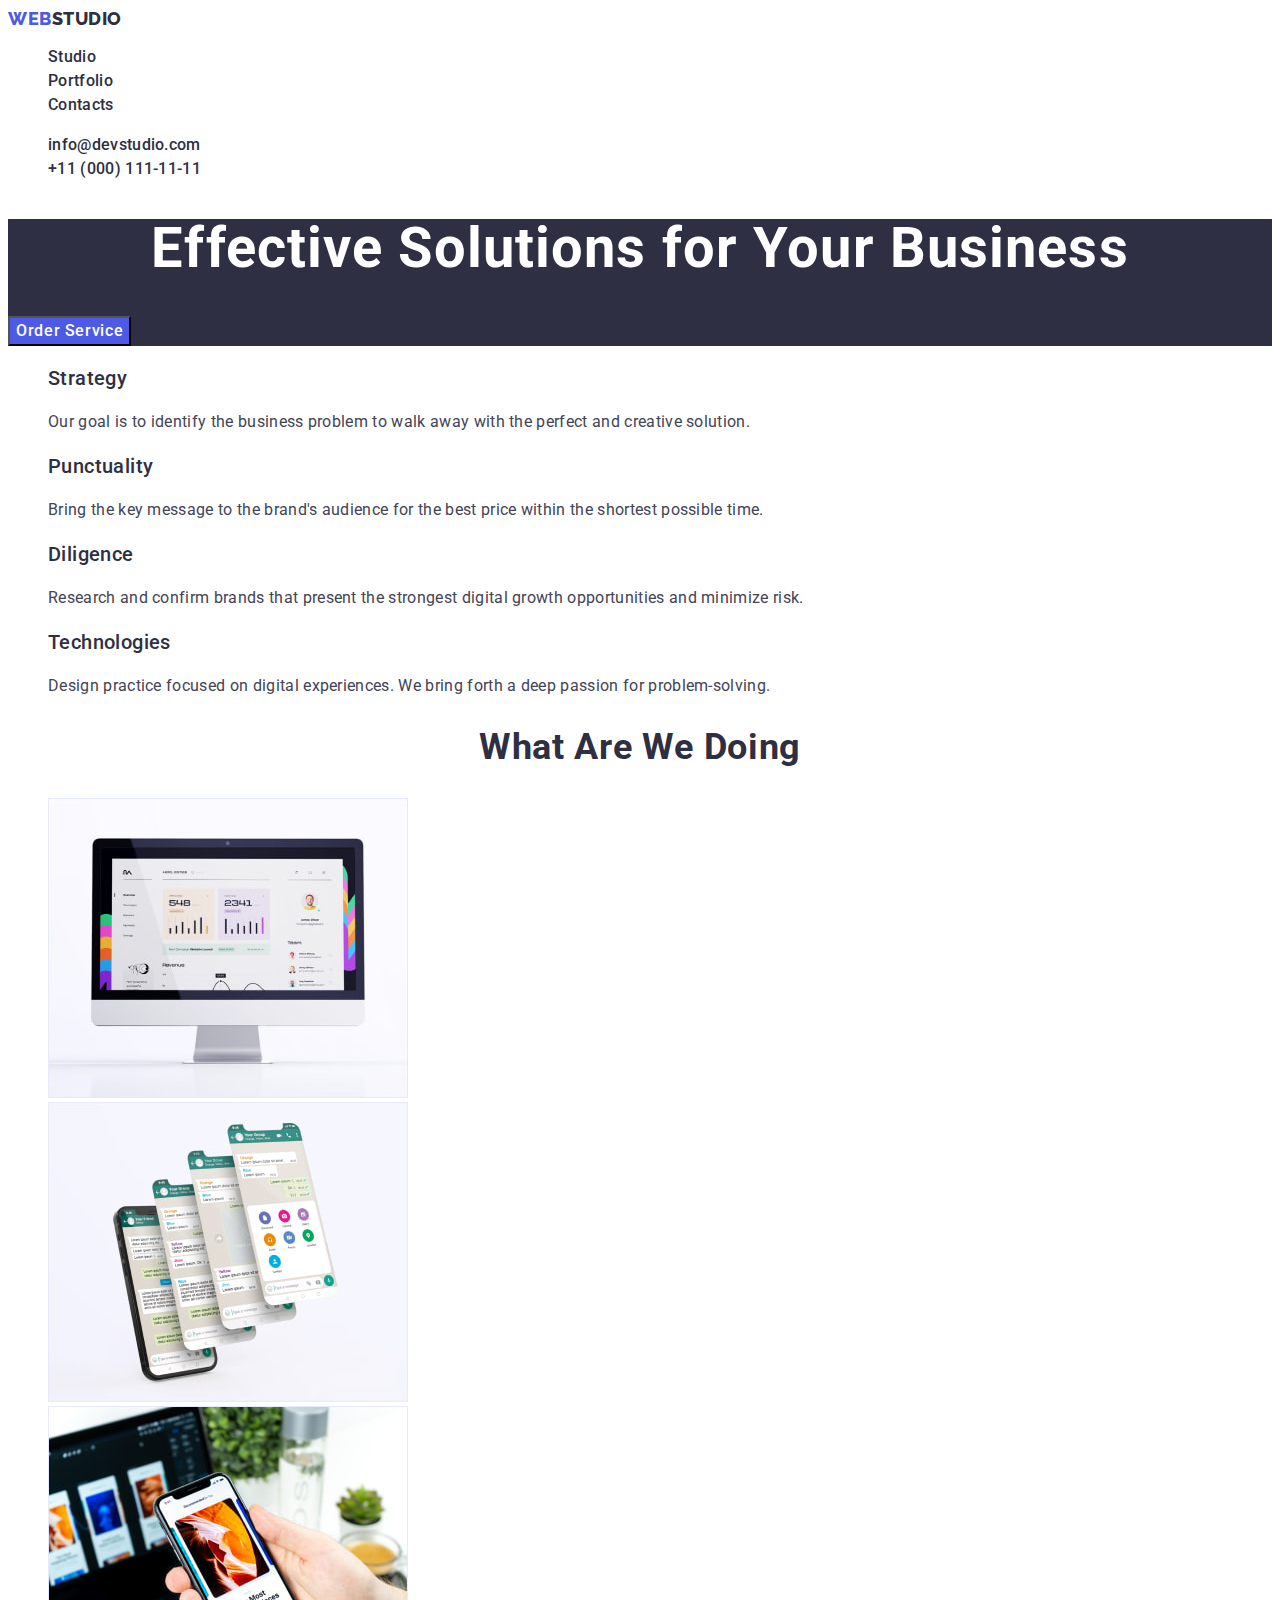
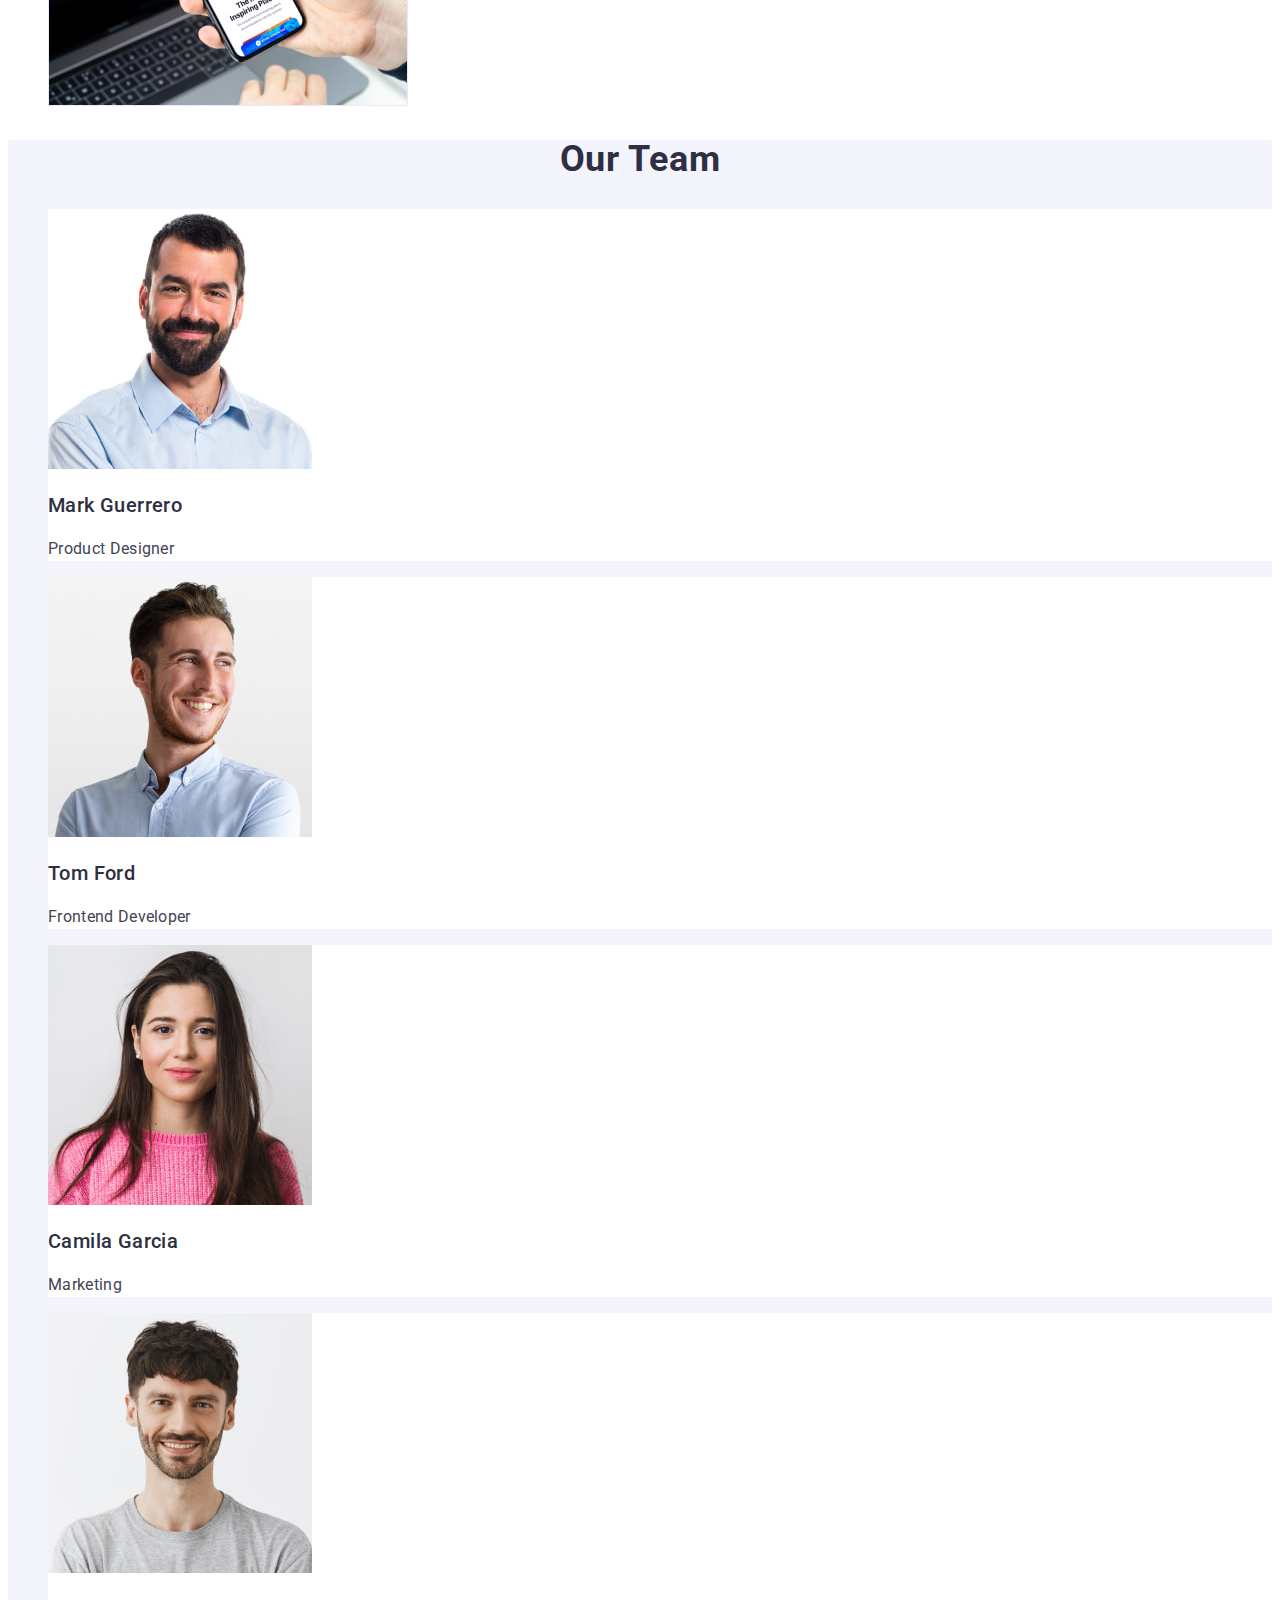
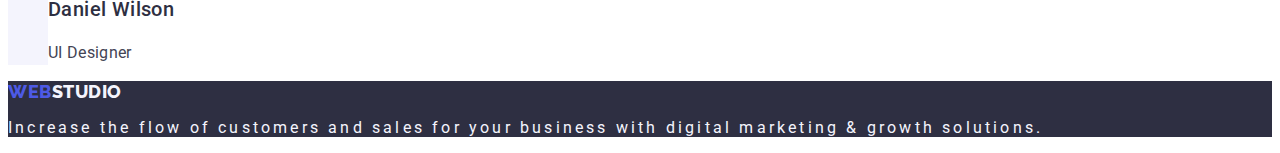
==== commit 6d10c413: "fix5" ====
--- a/index.html
+++ b/index.html
@@ -149,7 +149,7 @@
               height="260"
             />
             <h3 class="team-name">Camila Garcia</h3>
-            <p class="team-px">Marketing</p>
+            <p class="team-tx">Marketing</p>
           </li>
           <li class="team-list-iteam">
             <img
--- a/css/styles.css
+++ b/css/styles.css
@@ -84,7 +84,6 @@
 }
 
 .header-address {
-    font-style: normal;
     font-weight: 400;
     line-height: 1.5;
     color: var(--main-txt-cl);
@@ -106,7 +105,7 @@
 */
 
 .hero-st {
-    background-color: var(--main-txt-cl);
+    background-color: var(--link-cl);
 }
 
 .hero-title {
@@ -120,7 +119,7 @@
 .hero-btn {
     background-color: #4D5AE5;
     font-family: var(--main-ft);
-    font-weight: 500px;
+    font-weight: 500;
     font-size: 16px;
     line-height: 1.5;
     letter-spacing: 0.04em;
@@ -142,7 +141,7 @@
 
 .about-title-main {
     font-weight: 500;
-    font-size: 24px;
+    font-size: 20px;
     line-height: 1.2;
     letter-spacing: 0.02em;
     color: var(--link-cl);
@@ -150,6 +149,7 @@
 
 .about-tx {
     line-height: 1.5;
+    letter-spacing: 0.02em;
 }
 
 /**
@@ -162,6 +162,7 @@
     font-size: 36px;
     line-height: 1.11;
     text-align: center;
+    letter-spacing: 0.02em;
     color: var(--link-cl);
     text-transform: capitalize;
 }
@@ -190,14 +191,15 @@
 }
 
 .team-name {
-    font-weight: 500px;
     font-size: 20px;
     line-height: 1.2;
+    font-weight: 500;
     letter-spacing: 0.02em;
     color: var(--link-cl);
 }
 
 .team-tx {
+    letter-spacing: 0.02em;
     line-height: 1.5;
 }
 
@@ -224,7 +226,7 @@
 /* Filter section */
 .filter-bt {
     font-family: var(--main-ft);
-    font-weight: 500px;
+    font-weight: 500;
     font-size: 16px;
     line-height: 1.5;
     text-align: center;
@@ -243,7 +245,7 @@
 /* Portfoilio section */
 
 .portfolio-title-two {
-    font-weight: 500px;
+    font-weight: 500;
     font-size: 20px;
     line-height: 1.2;
     letter-spacing: 0.02em;
@@ -253,4 +255,5 @@
 .portfolio-tx-two {
     color: var(--main-txt-cl);
     line-height: 1.5;
+    letter-spacing: 0.02em;
 }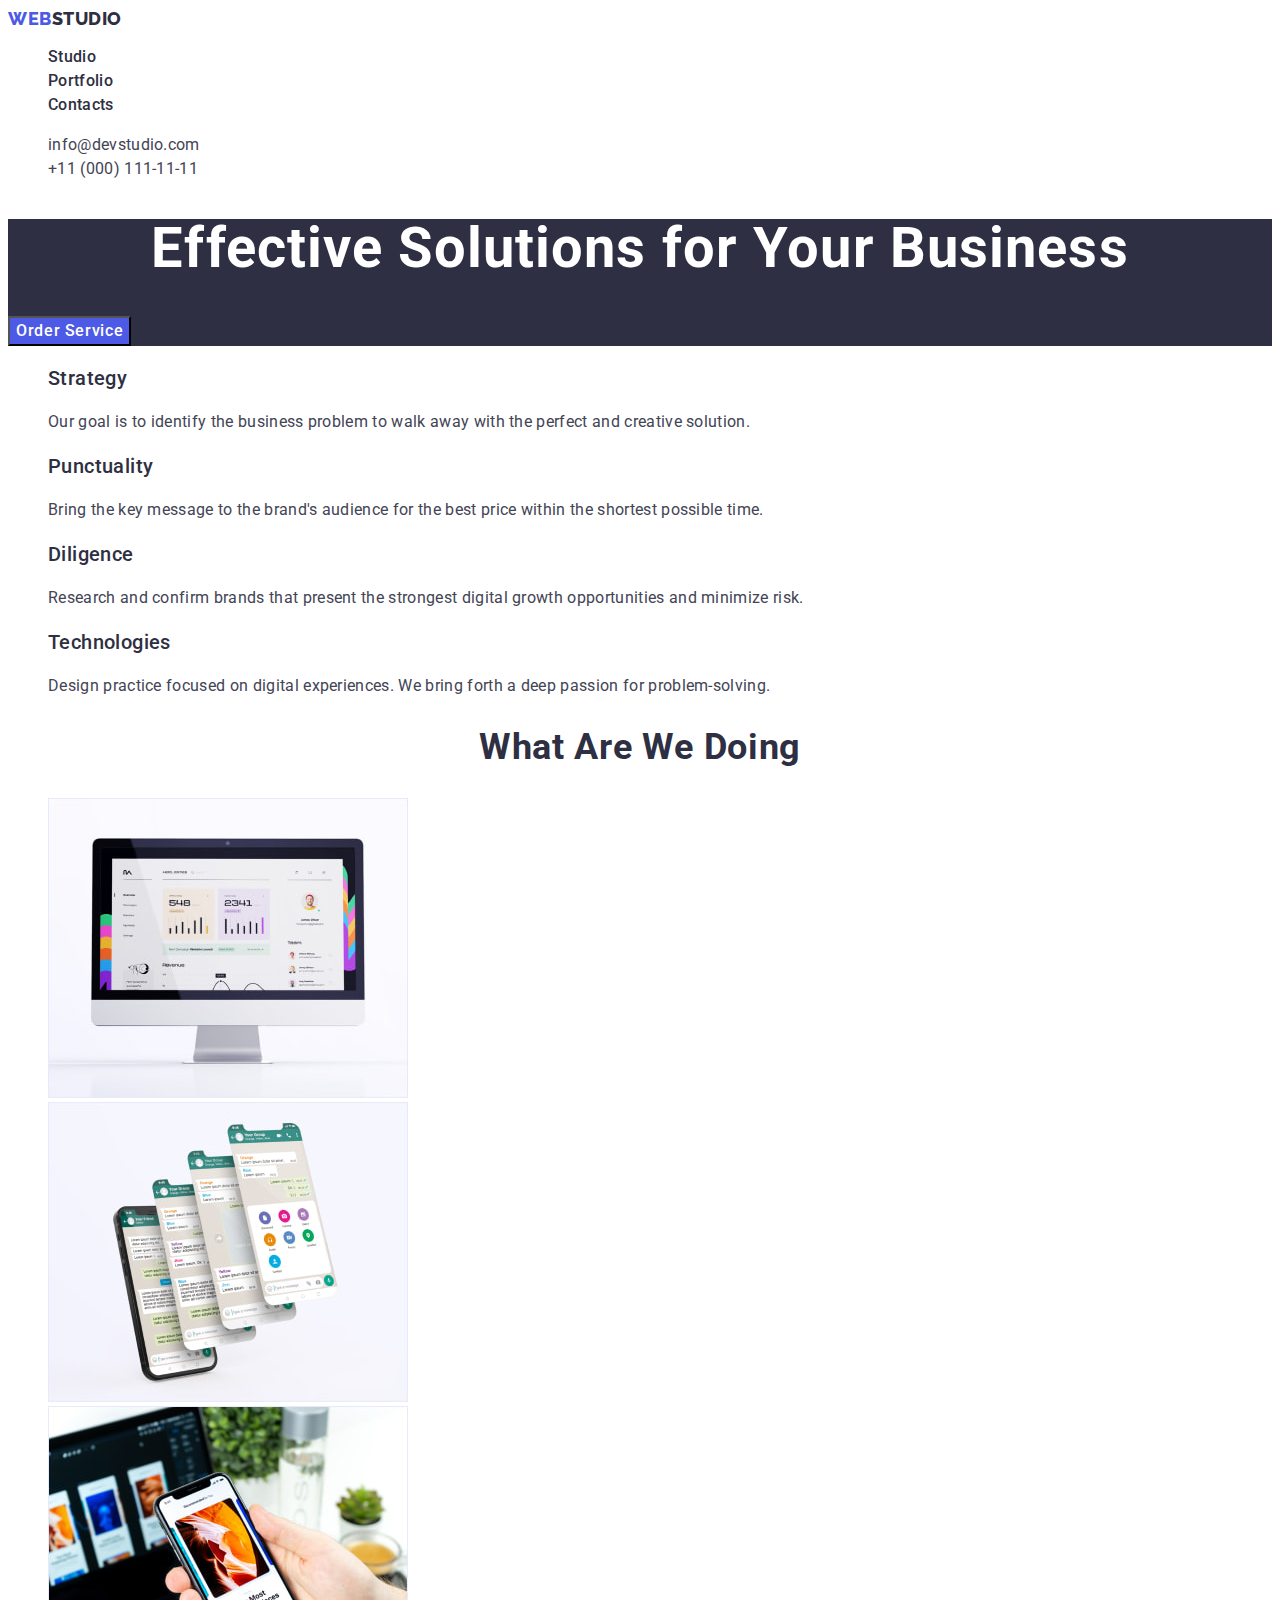
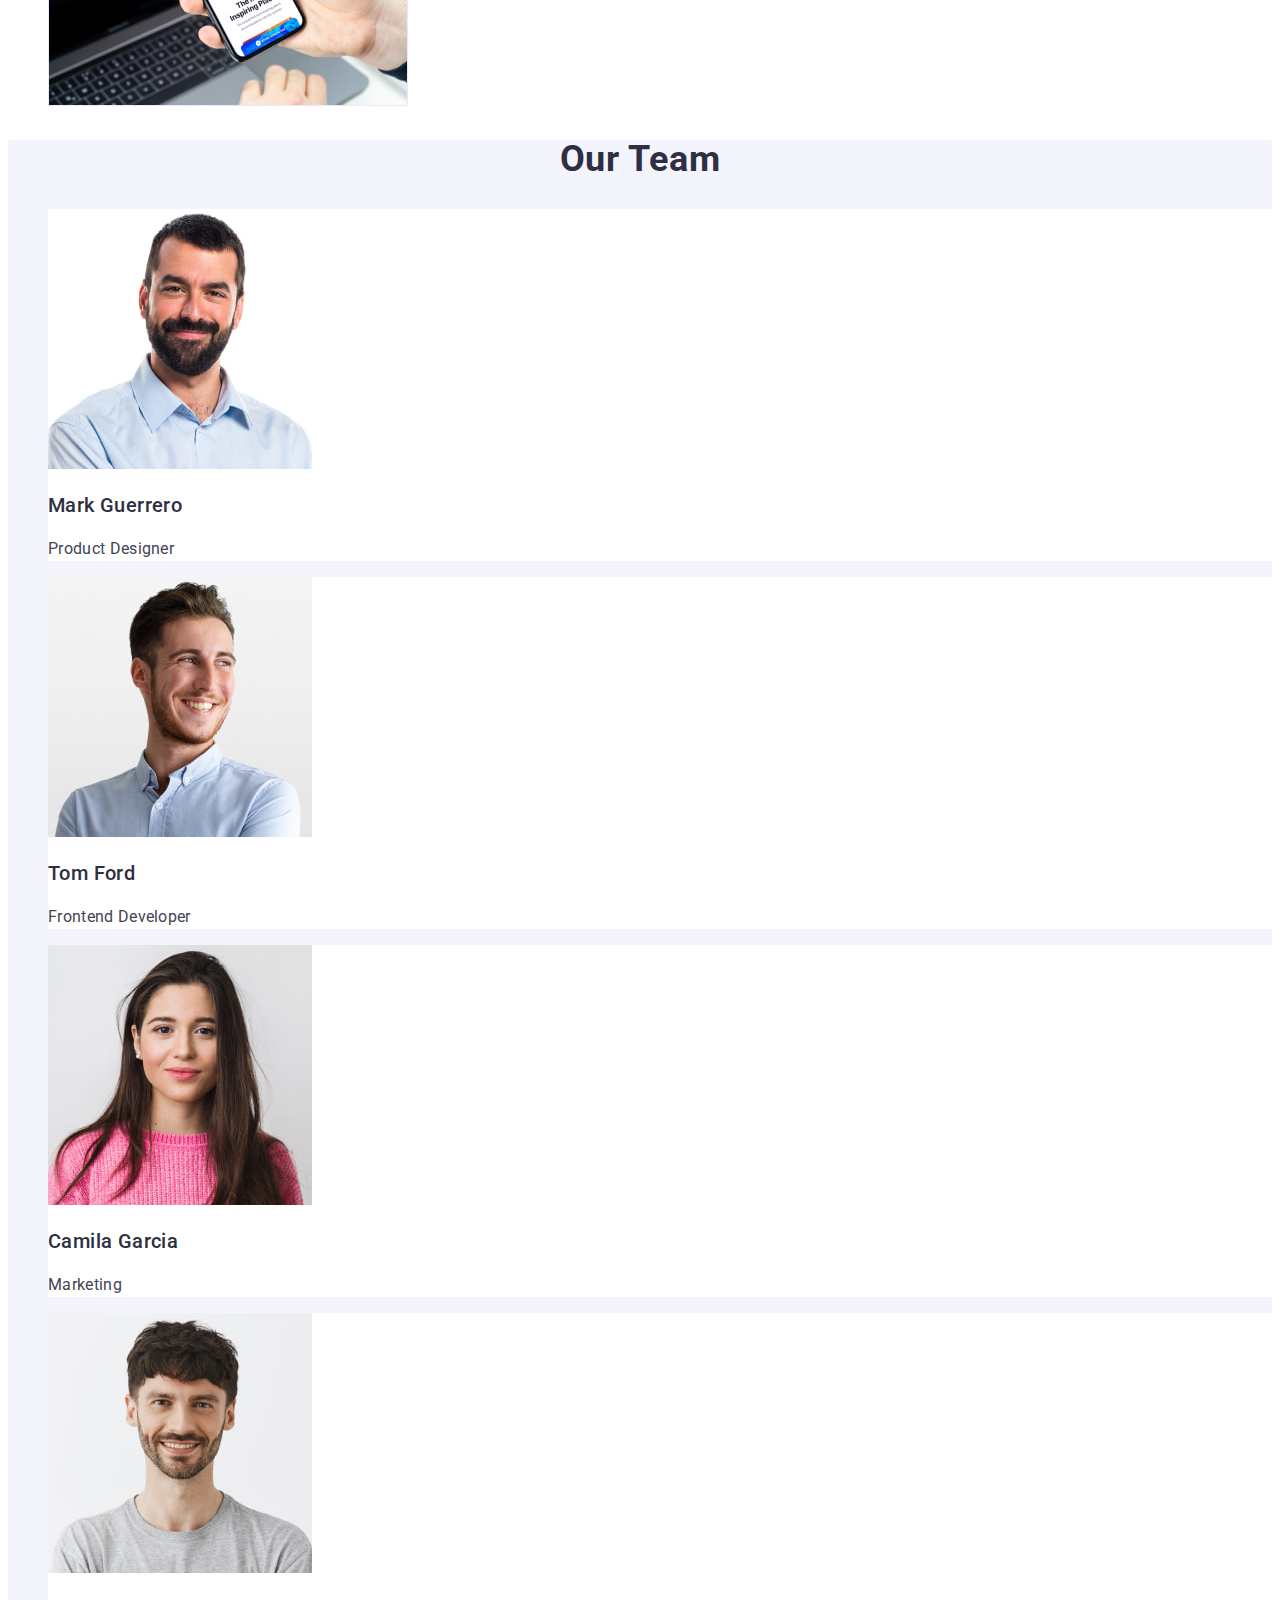
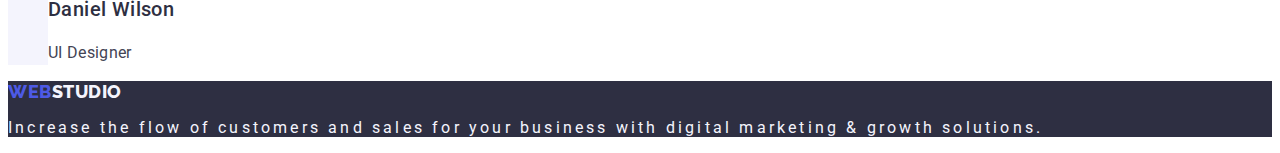
==== commit 754e61d0: "fix8" ====
--- a/index.html
+++ b/index.html
@@ -27,16 +27,17 @@
           <li class="header-nav-iteam">
             <a class="header-link link" href="./portfolio.html">Portfolio</a></li
           >
-          <li class="header-nav-iteam"> <a class="header-link link" href="">Contacts</a></li>
+          <li class="header-nav-iteam"> 
+            <a class="header-link link" href="">Contacts</a></li>
         </ul>
       </nav>
       <address class="header-address">
-        <ul class="header-address-list list">
-          <li class="header-link">
-            <a class="header-link link" href="mailto:info@devstudio.com">info@devstudio.com</a></li
+        <ul class="header-add-list list">
+          <li class="header-add-link">
+            <a class="header-add-mail link" href="mailto:info@devstudio.com">info@devstudio.com</a></li
           >
-          <li class="header-link">
-            <a class="header-link link" href="tel:+110001111111">+11 (000) 111-11-11</a></li
+          <li class="header-add-link">
+            <a class="header-add-mail link" href="tel:+110001111111">+11 (000) 111-11-11</a></li
           >
         </ul>
       </address>
--- a/css/styles.css
+++ b/css/styles.css
@@ -83,18 +83,17 @@
     color: var(--activ-cl);
 }
 
-.header-address {
+.header-add-mail {
     font-weight: 400;
-    line-height: 1.5;
+    font-size: 16px;
+    letter-spacing: 0.02em;
+    line-height: 1.5;
+    font-style: normal;
     color: var(--main-txt-cl);
 }
 
-.header-address > .header-link {
-    color: var(--main-txt-cl);
-}
-
-.header-mail:hover,
-.header-mail:focus {
+.header-add-mail:hover,
+.header-add-mail:focus {
     color: var(--activ-cl);
 }
 
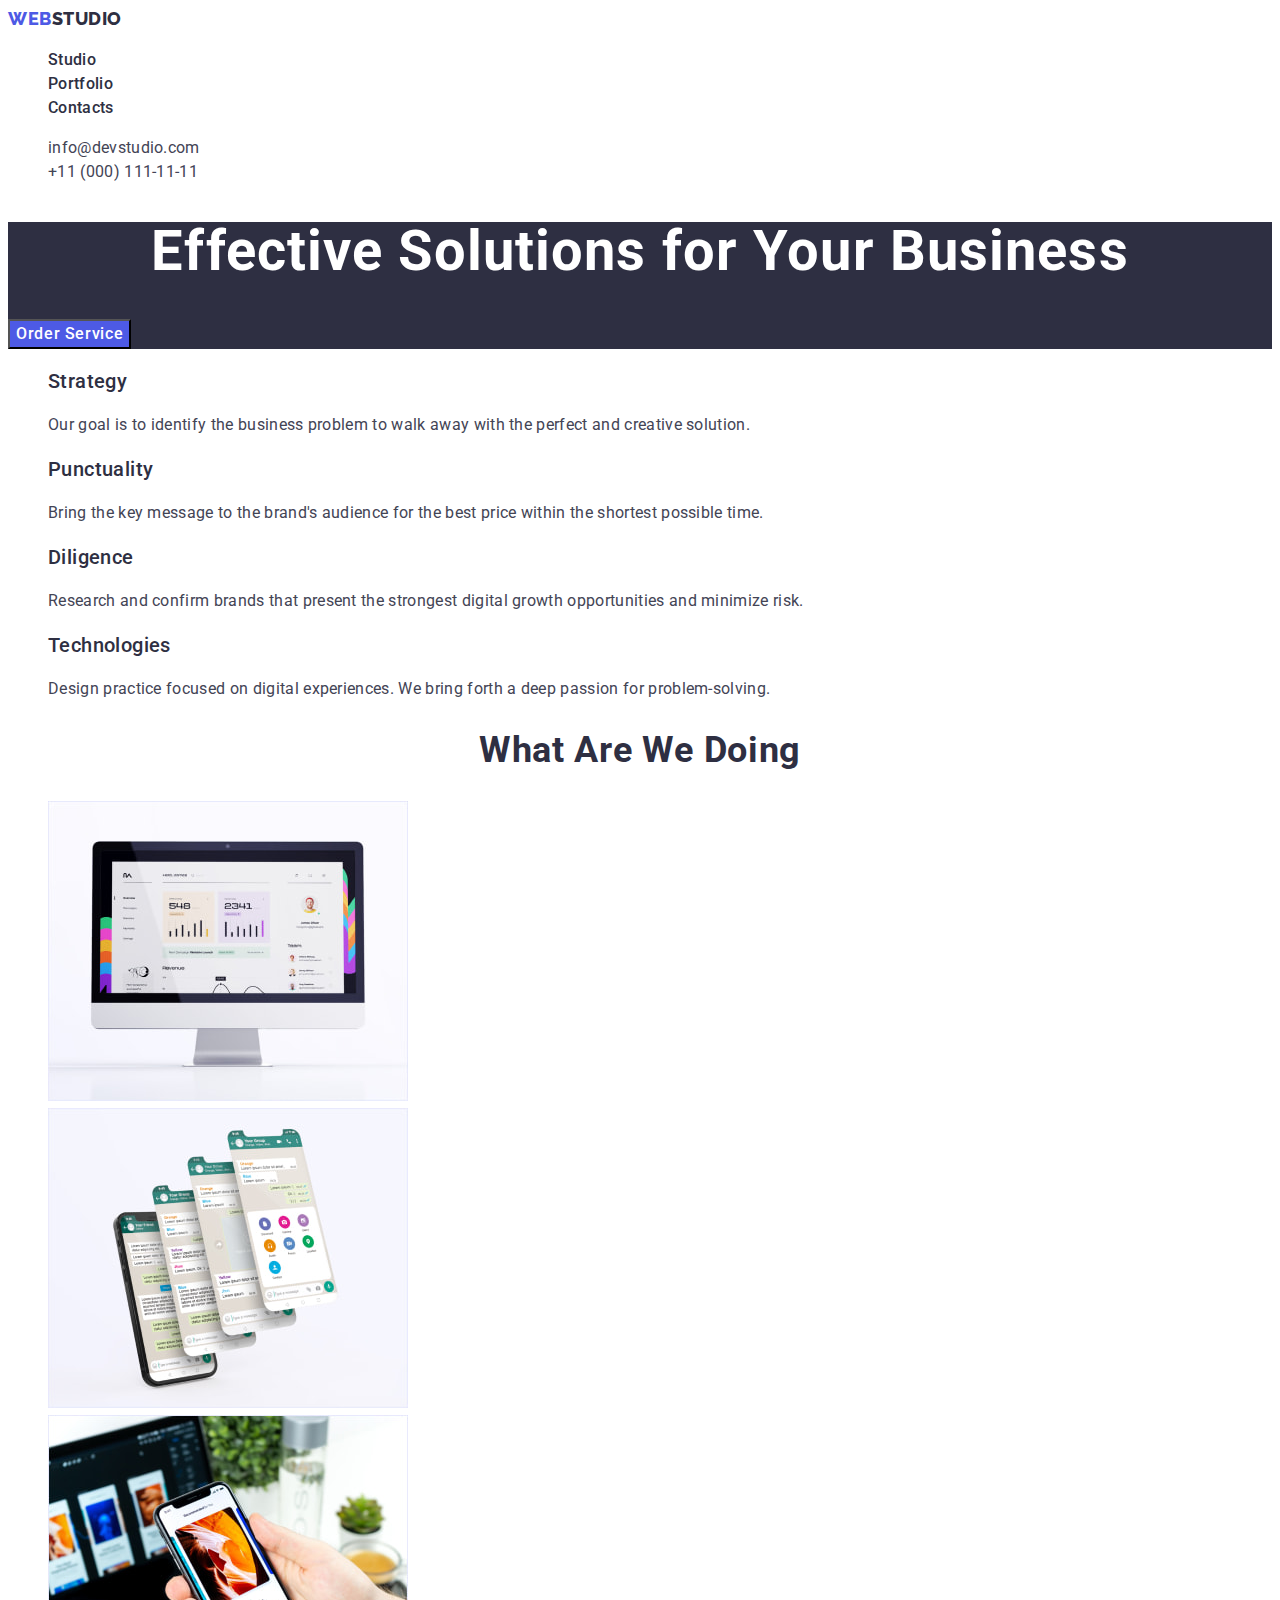
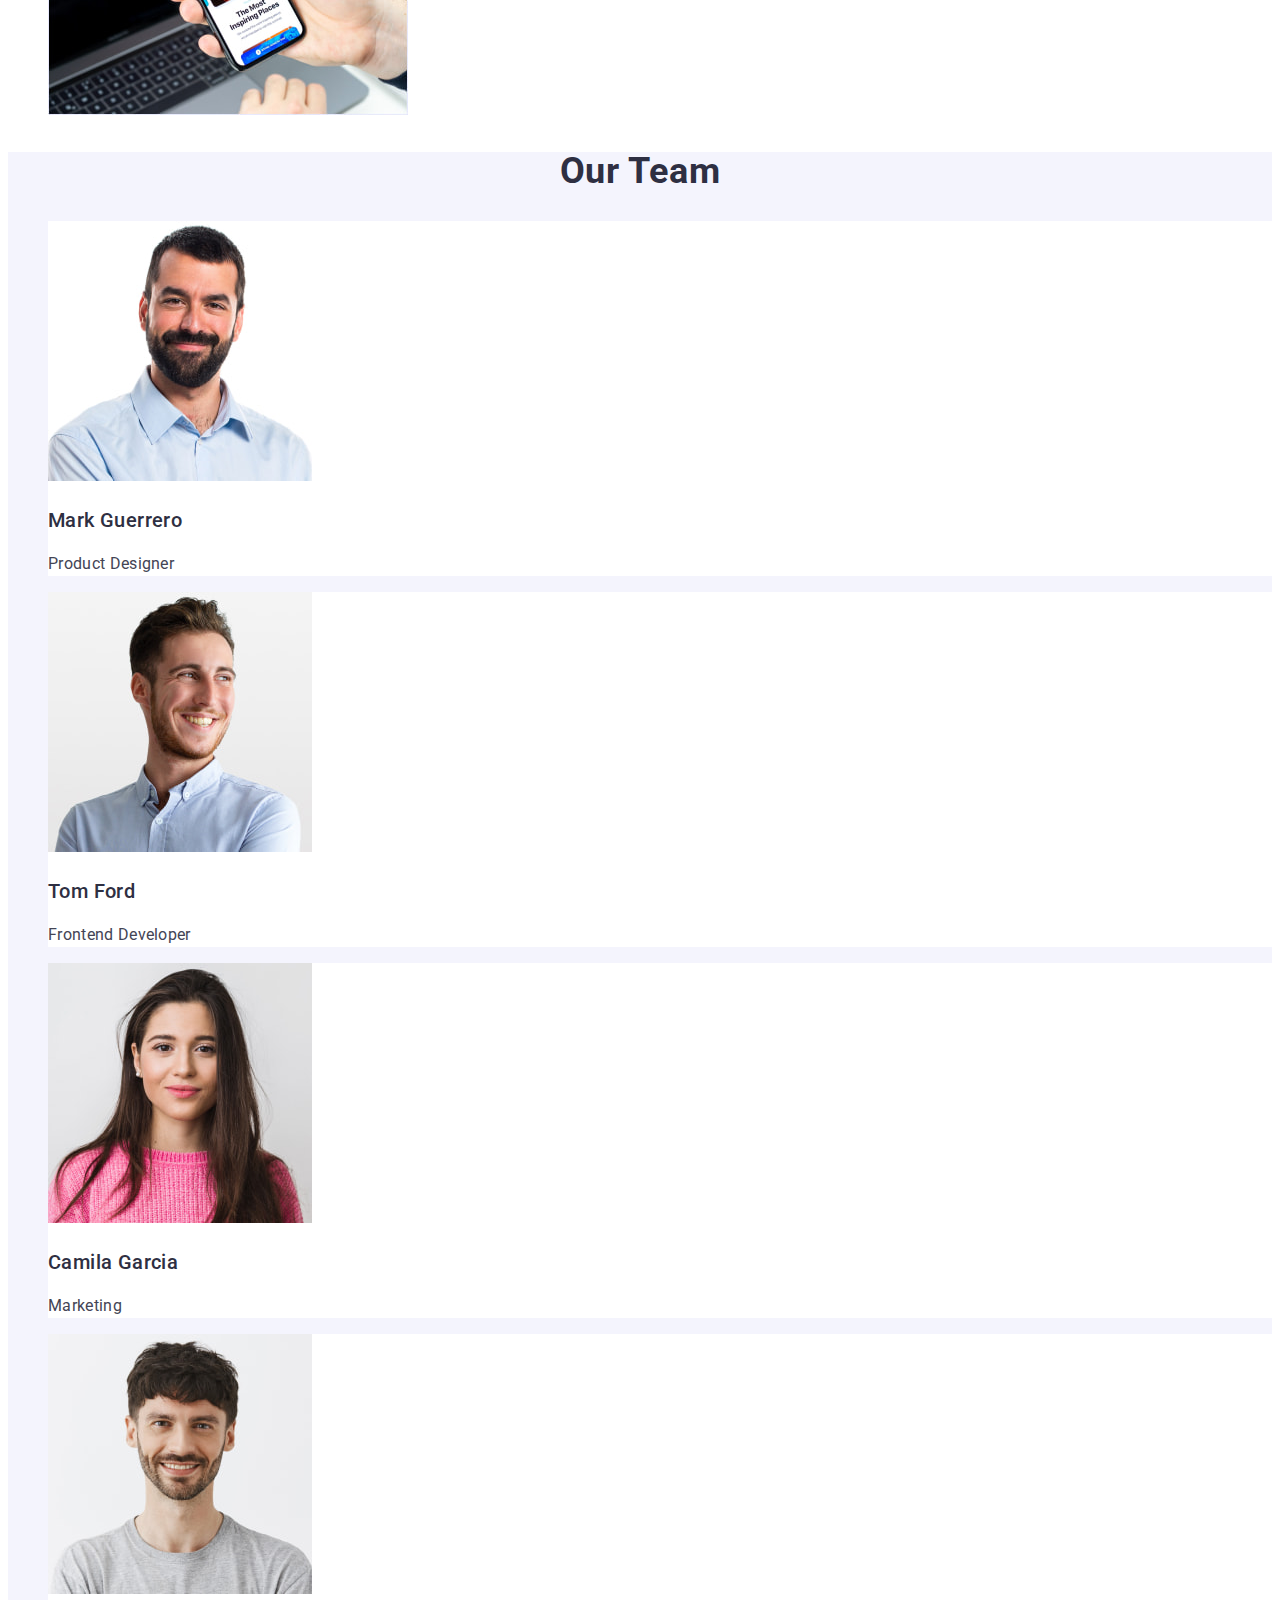
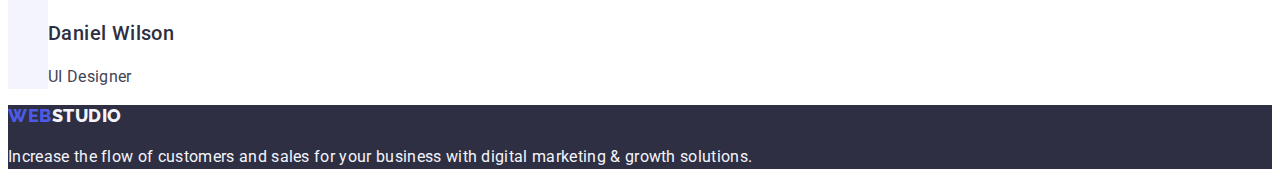
==== commit 21a3d496: "fixaftermentor" ====
--- a/index.html
+++ b/index.html
@@ -170,8 +170,7 @@
     <footer class="footer">
       <a class="logo-link link" href="./index.html">Web<span class="footer-logo">Studio</span></a>
       <p class="footer-tx"
-        >Increase the flow of customers and sales for your business with digital marketing & growth
-        solutions.</p
+        >Increase the flow of customers and sales for your business with digital marketing & growth solutions.</p
       >
     </footer>
   </body>
--- a/css/styles.css
+++ b/css/styles.css
@@ -21,7 +21,7 @@
 body {
     font-family: var(--main-ft);
     font-size: 16px;
-    list-style: 1.5;
+    line-height: 1.5;
     letter-spacing: 0.2em;
     color: var(--main-txt-cl);
     background-color: var(--background-cl);
@@ -48,7 +48,6 @@
     font-weight: 800;
     font-size: 18px;
     line-height: 1.17;
-    display: flex;
     align-items: center;
     letter-spacing: 0.03em;
     text-transform: uppercase;
@@ -61,7 +60,6 @@
     font-weight: 800;
     font-size: 18px;
     line-height: 1.17;
-    display: flex;
     align-items: center;
     letter-spacing: 0.03em;
     text-transform: uppercase;
@@ -78,17 +76,21 @@
     color: var(--link-cl);
 }
 
+.header-address {
+    font-style: normal;
+}
+
 .header-link:hover,
 .header-link:focus {
     color: var(--activ-cl);
 }
 
 .header-add-mail {
+    font-style: normal;
     font-weight: 400;
     font-size: 16px;
     letter-spacing: 0.02em;
     line-height: 1.5;
-    font-style: normal;
     color: var(--main-txt-cl);
 }
 
@@ -116,7 +118,7 @@
 }
 
 .hero-btn {
-    background-color: #4D5AE5;
+    background-color: var(--logo-cl);
     font-family: var(--main-ft);
     font-weight: 500;
     font-size: 16px;
@@ -186,7 +188,7 @@
 }
 
 .team-list-iteam {
-    background-color: #FFFFFF;
+    background-color: var(--background-cl);
 }
 
 .team-name {
@@ -214,6 +216,11 @@
 }
 .footer-logo {
     color: var(--color-cloud);
+}
+
+.footer-tx {
+    font-weight: 400;
+    letter-spacing: 0.02em;
 }
 
 /**
